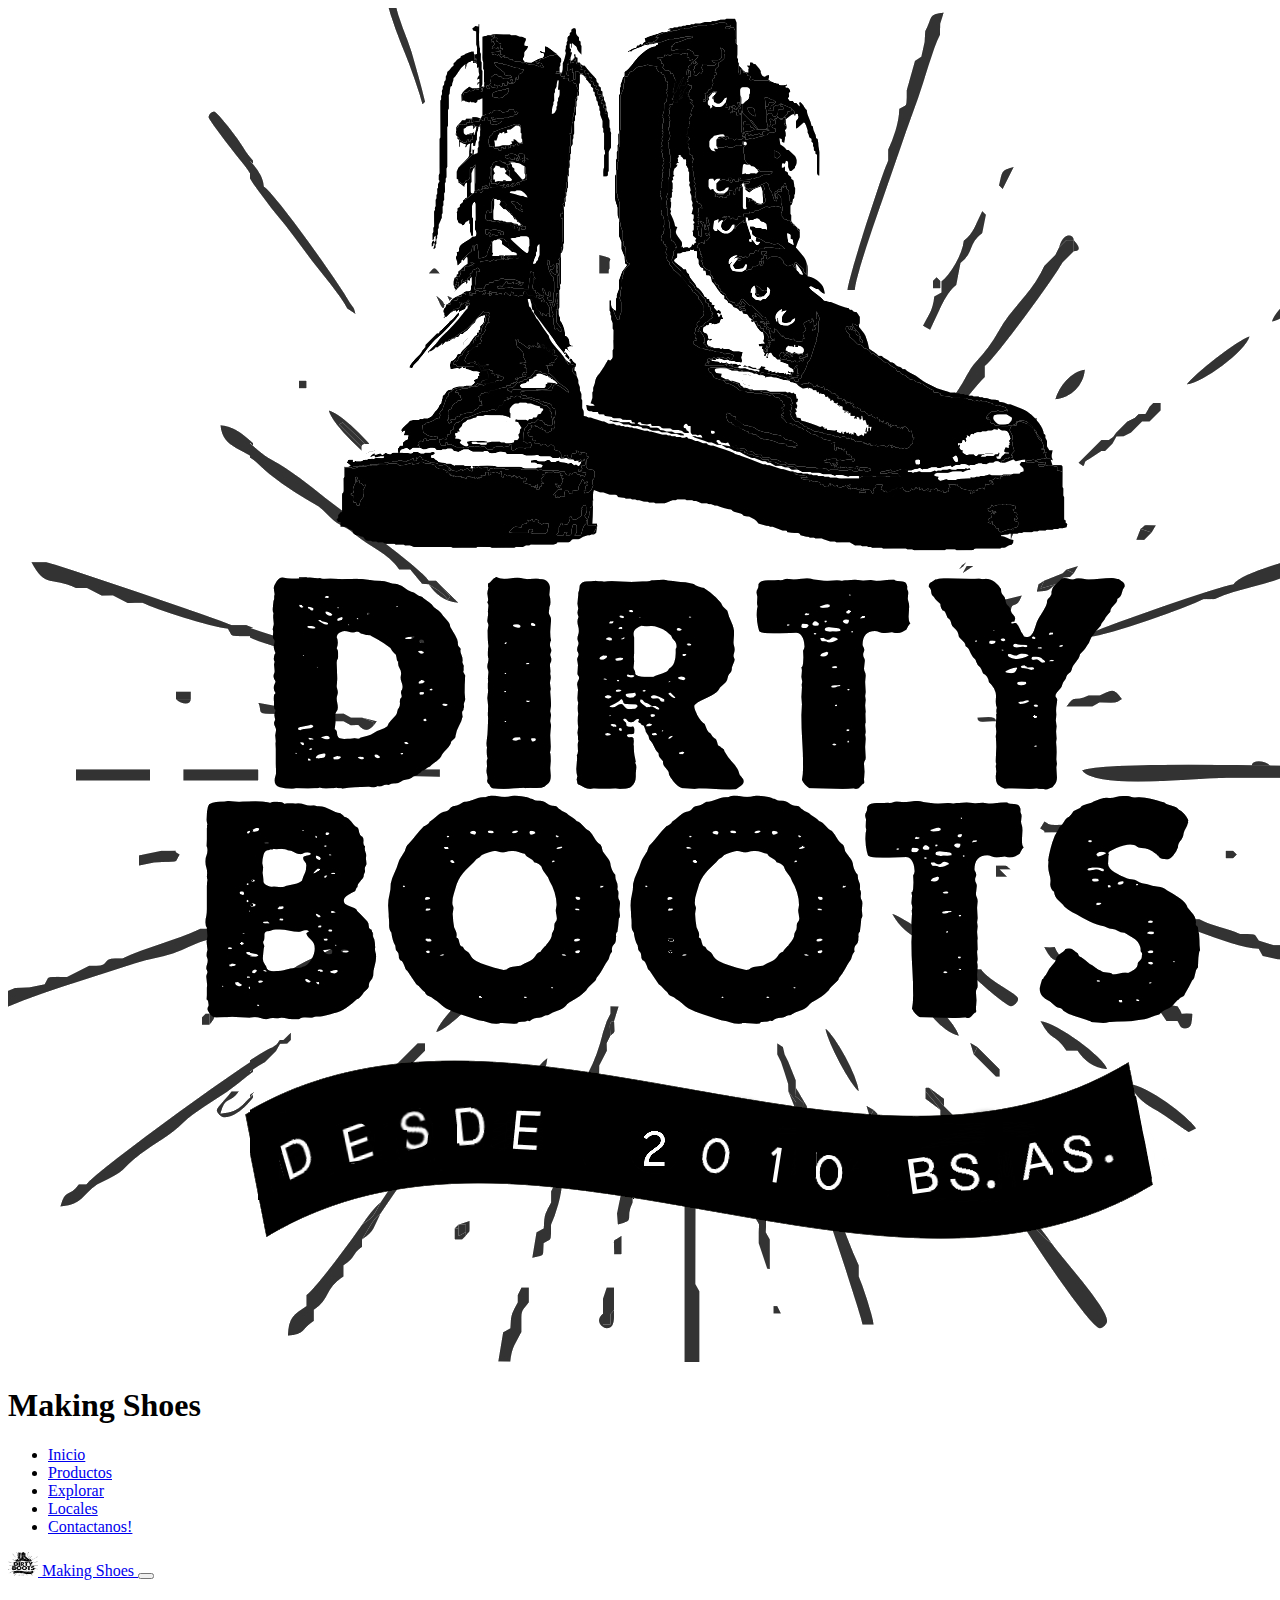
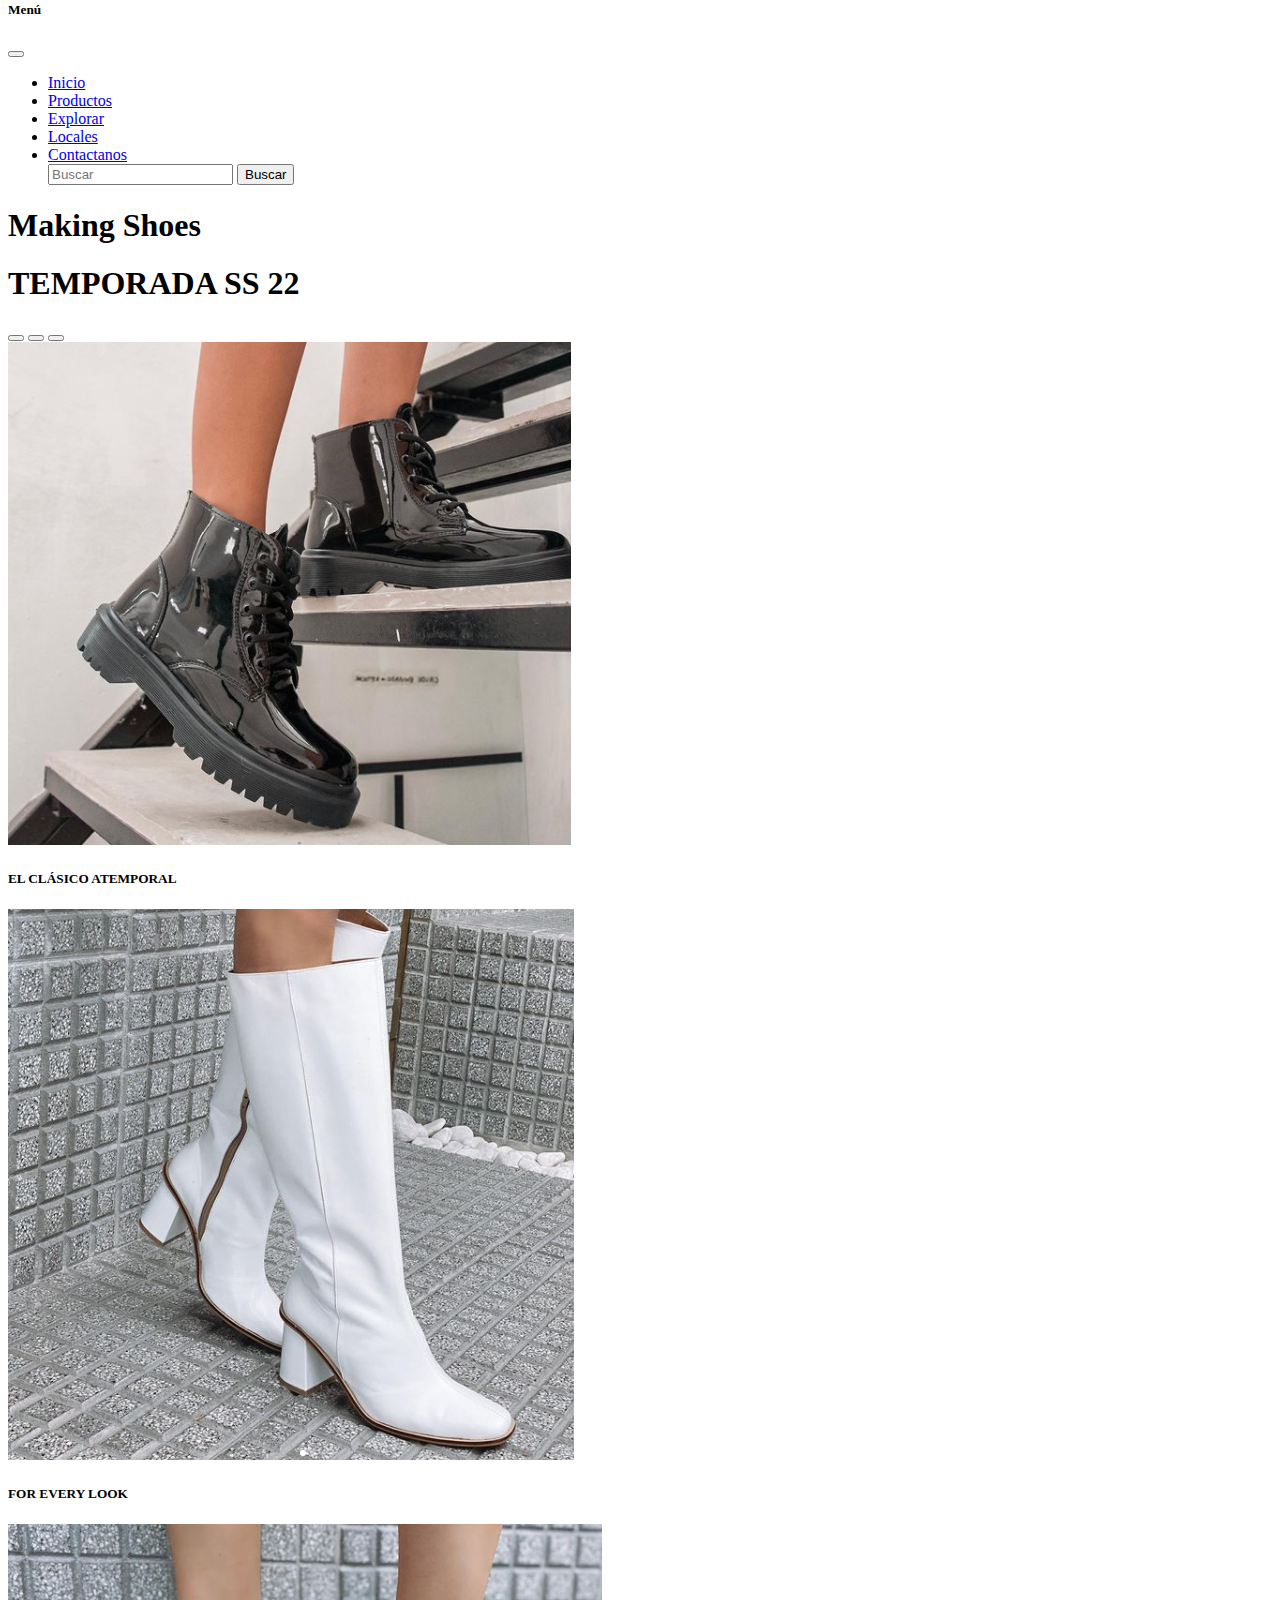
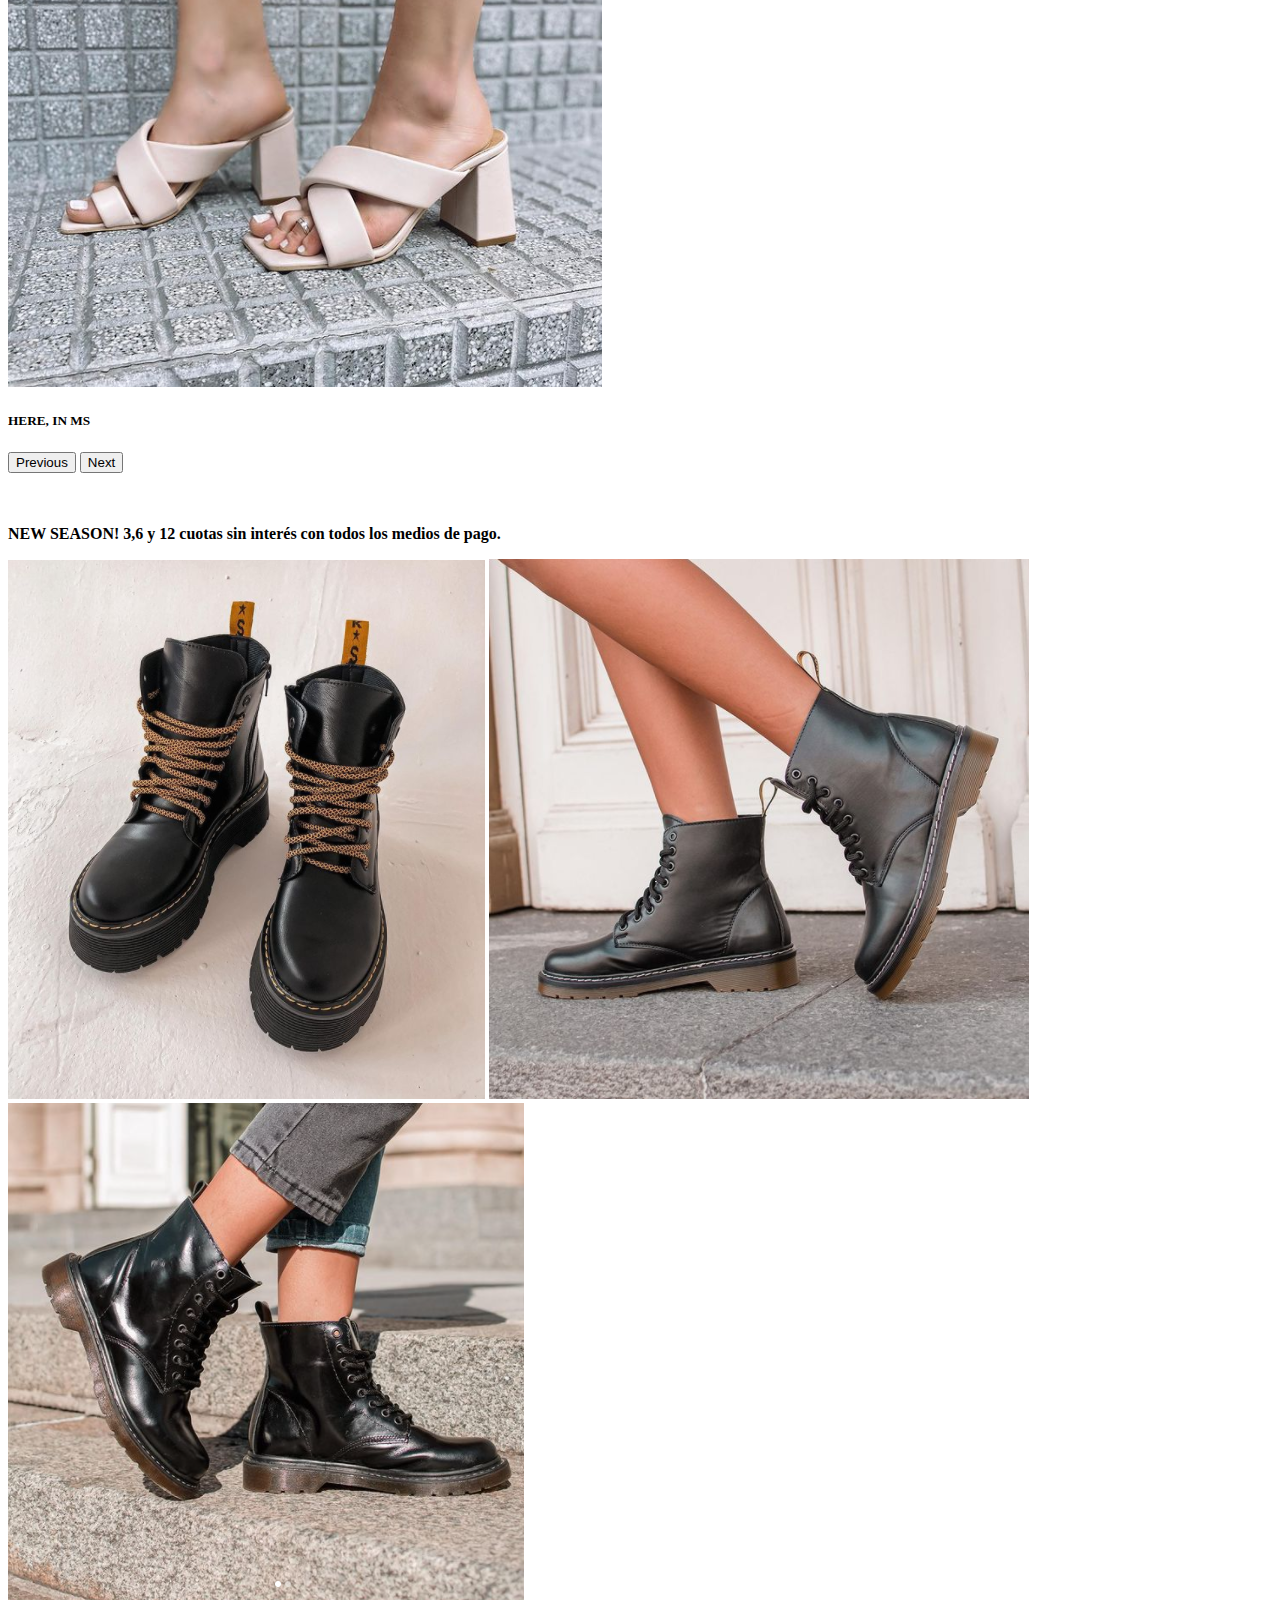
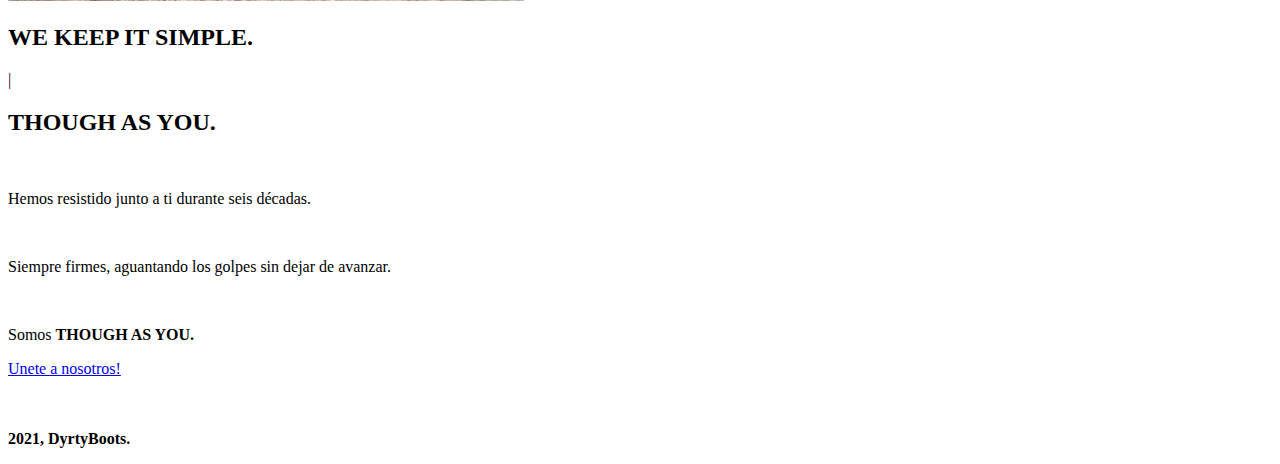
==== index.html @ 7b65b9a7 "linkeo correctamente las paginas" ====
<!DOCTYPE html>
<html lang="en">
<head>
    <meta charset="UTF-8">
    <meta http-equiv="X-UA-Compatible" content="IE=edge">
    <meta name="viewport" content="width=device-width, initial-scale=1.0">
    <title>Dirty Boots | INICIO</title>
    <link rel="stylesheet" href="./CSS/mediaquerie2.css">
    <link rel="stylesheet" href="css/style.css">
    <link rel="stylesheet" href="CSS/mediaquerie.css">
    <link rel="stylesheet" href="/CSS/keyframe.css">
    <link rel="preconnect" href="https://fonts.googleapis.com">
    <link rel="preconnect" href="https://fonts.gstatic.com" crossorigin>    
    <link href="https://fonts.googleapis.com/css2?family=Bebas+Neue&display=swap" rel="stylesheet">
    <link href="https://fonts.googleapis.com/css2?family=Bebas+Neue&family=Besley:wght@500&display=swap" rel="stylesheet">
    <link rel="stylesheet" href="https://cdnjs.cloudflare.com/ajax/libs/animate.css/4.1.1/animate.min.css"/>
    <link href="https://cdn.jsdelivr.net/npm/bootstrap@5.1.1/dist/css/bootstrap.min.css" rel="stylesheet" integrity="sha384-F3w7mX95PdgyTmZZMECAngseQB83DfGTowi0iMjiWaeVhAn4FJkqJByhZMI3AhiU" crossorigin="anonymous">
</head>


<body>
    <div class="flexContainer">
        <header class="header">
            <div class="menuDesaparecer">
                <div>
                    <img src="./multimedia/logodirtyboots.png" alt="LOGO" id="logo">
                </div>
            
                <div class="subtitulo__verticalMain">
                    <h1>Making Shoes</h1>
                </div>   
            </div>   
            
            <nav id="menu"> <!-- MENU DESKTOP -->
                    <ul>
                        <li><a href="./index.html">Inicio</a></li>
                        <li><a href="./paginas/productos.html">Productos</a></li>
                        <li><a href="./paginas/explorar.html">Explorar</a></li>
                        <li><a href="./paginas/locales.html">Locales</a></li>
                        <li><a href="./paginas/contactanos.html">Contactanos!</a></li>
                    </ul>
            </nav>
            <!-- NAVBAR BS MENU RESPONSIVE -->
            <div class="menu-responsive">
            <nav class="navbar navbar-light bg-light fixed-top">
                <div class="container-fluid">
                    <a class="navbar-brand" href="#">
                        <img src="/multimedia/logodirtyboots.png" alt="logodirtyboots" width="30" height="24" class="d-inline-block align-text-top">
                        Making Shoes
                      </a>
                  <button class="navbar-toggler" type="button" data-bs-toggle="offcanvas" data-bs-target="#offcanvasNavbar" aria-controls="offcanvasNavbar">
                    <span class="navbar-toggler-icon"></span>
                  </button>
                  <div class="offcanvas offcanvas-end" tabindex="-1" id="offcanvasNavbar" aria-labelledby="offcanvasNavbarLabel">
                    
                    <div class="offcanvas-header">
                        
                      <h5 class="offcanvas-title" id="offcanvasNavbarLabel">Menú</h5>
                      <button type="button" class="btn-close text-reset" data-bs-dismiss="offcanvas" aria-label="Close"></button>
                    </div>
                    
                    <div class="offcanvas-body">
                      <ul class="navbar-nav justify-content-end flex-grow-1 pe-3">
                        <li class="nav-item">
                          <a class="nav-link active" aria-current="page" href="index.html">Inicio</a>
                        </li>
                        <li class="nav-item">
                          <a class="nav-link" href="./paginas/productos.html">Productos</a>
                        </li>
                        <li class="nav-item">
                            <a class="nav-link" href="./paginas/explorar.html">Explorar</a>
                        </li>
                        <li class="nav-item">
                            <a class="nav-link" href="./paginas/locales.html">Locales</a>
                        </li>
                        <li class="nav-item">
                            <a class="nav-link" href="./paginas/contactanos.html">Contactanos</a>
                        </li>
                      <form class="d-flex">
                        <input class="form-control me-2" type="Buscar" placeholder="Buscar" aria-label="Buscar">
                        <button class="btn btn-outline-success" type="submit">Buscar</button>
                      </form>
                    </div>
                  </div>
                </div>
              </nav>
              </div>
        </header>
    </div>
    
    <div class="subtitulo">
        <h1>Making Shoes</h1>
    </div>
    
    <main class="subtitulo2">
        <div>
            <section>
                <h1>TEMPORADA SS 22</h1>
            </section>
        </div>
    </main>
    
    <!-- CARROUSEL WITH CONTROLS BS C/ JS -->
    <div id="carouselExampleCaptions" class="carousel slide" data-bs-ride="carousel">
      <div class="carousel-indicators"> <!-- Carousel indicators -->
        <button type="button" data-bs-target="#carouselExampleCaptions" data-bs-slide-to="0" class="active" aria-current="true" aria-label="Slide 1"></button>
        <button type="button" data-bs-target="#carouselExampleCaptions" data-bs-slide-to="1" aria-label="Slide 2"></button>
        <button type="button" data-bs-target="#carouselExampleCaptions" data-bs-slide-to="2" aria-label="Slide 3"></button>
      </div>
      <div class="carousel-inner"> <!-- carousel content -->
        <div class="carousel-item active">
          <img src="./multimedia/borcegoscharol.png" class="d-block w-100" alt="borcegoscharol">
          <div class="carousel-caption d-none d-md-block">
            <h5>EL CLÁSICO ATEMPORAL</h5>
          </div>
        </div>
        <div class="carousel-item">
          <img src="./multimedia/botasblancas.png" class="d-block w-100" alt="botasblancas">
          <div class="carousel-caption d-none d-md-block">
            <h5>FOR EVERY LOOK</h5>
          </div>
        </div>
        <div class="carousel-item">
          <img src="./multimedia/calzadobeige.png" class="d-block w-100" alt="calzadobeige">
          <div class="carousel-caption d-none d-md-block">
            <h5>HERE, IN MS</h5>
          </div>
        </div>
      </div>
      <button class="carousel-control-prev" type="button" data-bs-target="#carouselExampleCaptions" data-bs-slide="prev">
        <span class="carousel-control-prev-icon" aria-hidden="true"></span>
        <span class="visually-hidden">Previous</span>
      </button>
      <button class="carousel-control-next" type="button" data-bs-target="#carouselExampleCaptions" data-bs-slide="next">
        <span class="carousel-control-next-icon" aria-hidden="true"></span>
        <span class="visually-hidden">Next</span>
      </button>
    </div>

    <br>
 
    <br>

    <!-- NEX SEASON TEXT -->
    <section class="textSeason">
        <p><strong>NEW SEASON! 3,6 y 12 cuotas sin interés con todos los medios de pago.</strong></p>
    </section>

    <div class="container">
        <div class="row">
        <img class="col-xs-2 col-md-2" src="./multimedia/borcegosaltos.png" alt="borcegosaltos">
        <img class="col-xs-2 col-md-2" src="./multimedia/borcegosbajos.png" alt="borcegosbajos">
        <img class="col-xs-2 col-md-2" src="./multimedia/bajosbrillosos.png" alt="borcegosbrillosos">
        </div>
    </div>

    <div>
        <h2 class="text-area__tittle">WE KEEP IT SIMPLE.</h2>|
    </div>
    
    <div class="text-area__text">
        <h2>THOUGH AS YOU.</h2>
        <br>
        <p class="text">Hemos resistido junto a ti durante seis décadas.</p>
        <br>
        <p class="text">Siempre firmes, aguantando los golpes sin dejar de avanzar.</p>
        <br>
        <p class="text">Somos <strong>THOUGH AS YOU.</strong></p>
    </div>
<!-- bootstrap class -->
    <div class="buttonContact">
        <a class="link-secondary" href="./paginas/contactanos.html">Unete a nosotros!</a>
    </div>
    <br>    
    <br>
    <footer>
        <p><strong>2021, DyrtyBoots.</strong></p>
    </footer>

    <script src="https://cdn.jsdelivr.net/npm/bootstrap@5.1.1/dist/js/bootstrap.bundle.min.js" integrity="sha384-/bQdsTh/da6pkI1MST/rWKFNjaCP5gBSY4sEBT38Q/9RBh9AH40zEOg7Hlq2THRZ" crossorigin="anonymous"></script>
</body>
</html>
---- CSS/mediaquerie.css ----
@media screen and (min-width:50px) and (max-width:760px){
    /* index.html */
    *{
        margin: 0;
        padding: 0;
        box-sizing: border-box;
    }
    #menu{ /* menu horizontal oculto */
        display: none;
    }
    .logo2{ 
        display: none;
    }

    .menuDesaparecer{
        display: none;
    }

    .subtitulo{
        display: none;
    }

    #logo{
        display: none;
    }

    .header{
        height: auto;
    }

    div section h1{ /* temporada ss22 */
        display: none;
    }
    .textSeason{
        font-size: small;
        display: flex;
        flex-direction: row;
        flex-wrap: nowrap;
        flex-basis: 999;
        flex-grow: 1;
    }
    
    .textSeason p strong{
        display: flex;
        align-items: center;
        flex-wrap: nowrap;
        flex-basis: 0;
        flex-grow: 999;
        position: relative;
    }
    
    .row img{
        width: 8em;
        display: flex;
        flex-wrap: nowrap;
        flex-direction: row;
        justify-content: center;
        flex-basis: 0;
        flex-grow: 999;
    }

    .menu-responsive{
        display: flex;
    }

    .text{
        font-size: large;
    }
    .buttonContact{
        animation-name: fadeInLeftBig;
        animation-duration: 0.5s;
        animation-iteration-count: 1;
    }
    .buttonContact a{
        font-size: large;
    }
    footer p strong{
        font-size: small;
    }
    /* productos.html */
    .img1{
        width: 150px;
    }
    .img2{
        width: 150px;
    }
    .img3{
        width: 150px;
    }
    .imgBotas{
        width: 150px;
    }
    .imgZapatos{
        width: 150px;
    }
    .grid-container h2{
        font-size: small;
    }
    .subtituloCatalogue{
        font-size: small;
        /* margin-top: 10px; */
        padding: 0px 5px;
        background-color: yellow;
        position: relative;
        float: inline-end;
        animation-name: fadeInLeftBig;
        animation-duration: 0.5s;
        animation-iteration-count: 1;
    }
    .catalogue{
        margin-top: 10%;
    }
    .catalogueContain{
        font-size: medium;
        padding: 10px;
    }
    .catalogueContain:focus{
        background-color: rgba(114, 114, 4, 0.61);
    }
    .grid-container{
        height: 200px;
    }
    /* explorar.html */
    .subtitle{
        font-size: small;
        padding-left: 5px;
        position: relative;
        float: inline-start;
        animation-name: fadeInLeftBig;
        animation-duration: 0.5s;
        animation-iteration-count: 1;
    }
    .text-area{
        margin-top: 20%;
    }
    .explorarContent{
        font-size: medium;
    }
    section h3{
        font-size: small;
    }
    .textFinal{
        font-size: medium;
    }
    /* locales.html */
    .locales{
        font-size: large;
        margin: 20px 0px;
        margin-top: 10px;
        margin-bottom: 30px;
        animation-name: fadeInLeftBig;
        animation-duration: 0.5s;
        animation-iteration-count: 1;
    }
    .locales p{
        margin-right: 74%;
        margin-top: 2%;
    }
    .flexContainer .flexContainer__locales{
        display: flex;
        flex-direction: column;
        flex-wrap: wrap;
        justify-content: flex-start;
    }
    iframe{
        width: 250px;
        height: 250px;
        border: 2px solid black;
    }
    .localAlcorta p{
        font-size: medium;
        border: 2px solid black;
    }
    .localPalermo p{
        font-size: medium;
        border: 2px solid black;
    }
    .iframePalermo{
        border: 2px solid black;
    }
    /* contactanos.html */
    .containForm{
        width: auto;
        animation-name: fadeInLeftBig;
        animation-duration: 0.5s;
        animation-iteration-count: 1;
    }
    .tittleForm{ /* suscribite */
        font-size: medium;
        position: relative;
        float: center;
    }
    .contentForm{
        font-size: small;
    }
    .notificacionesDescuentos{
        font-size: small;
    }
    .buttonPress{
        font-size: small;
    }
    #textarea{
        font-size: small;
    }
}
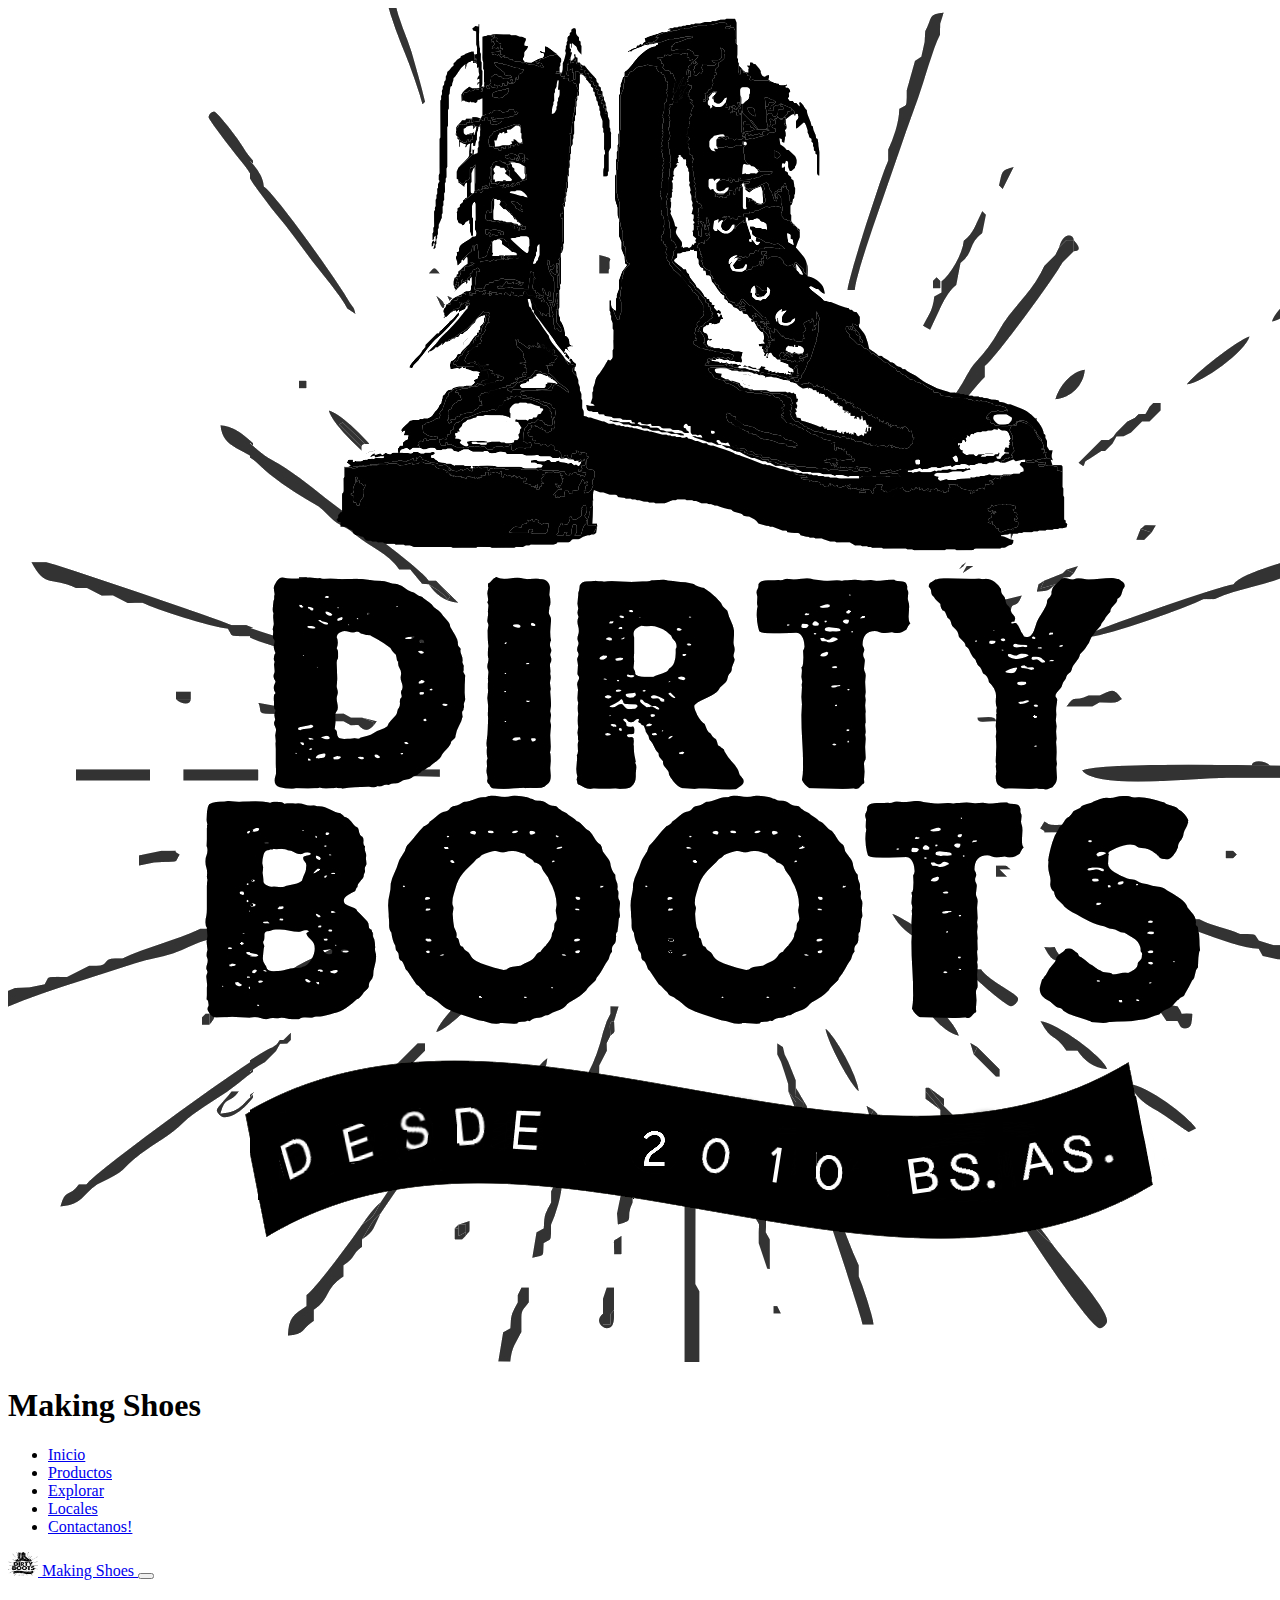
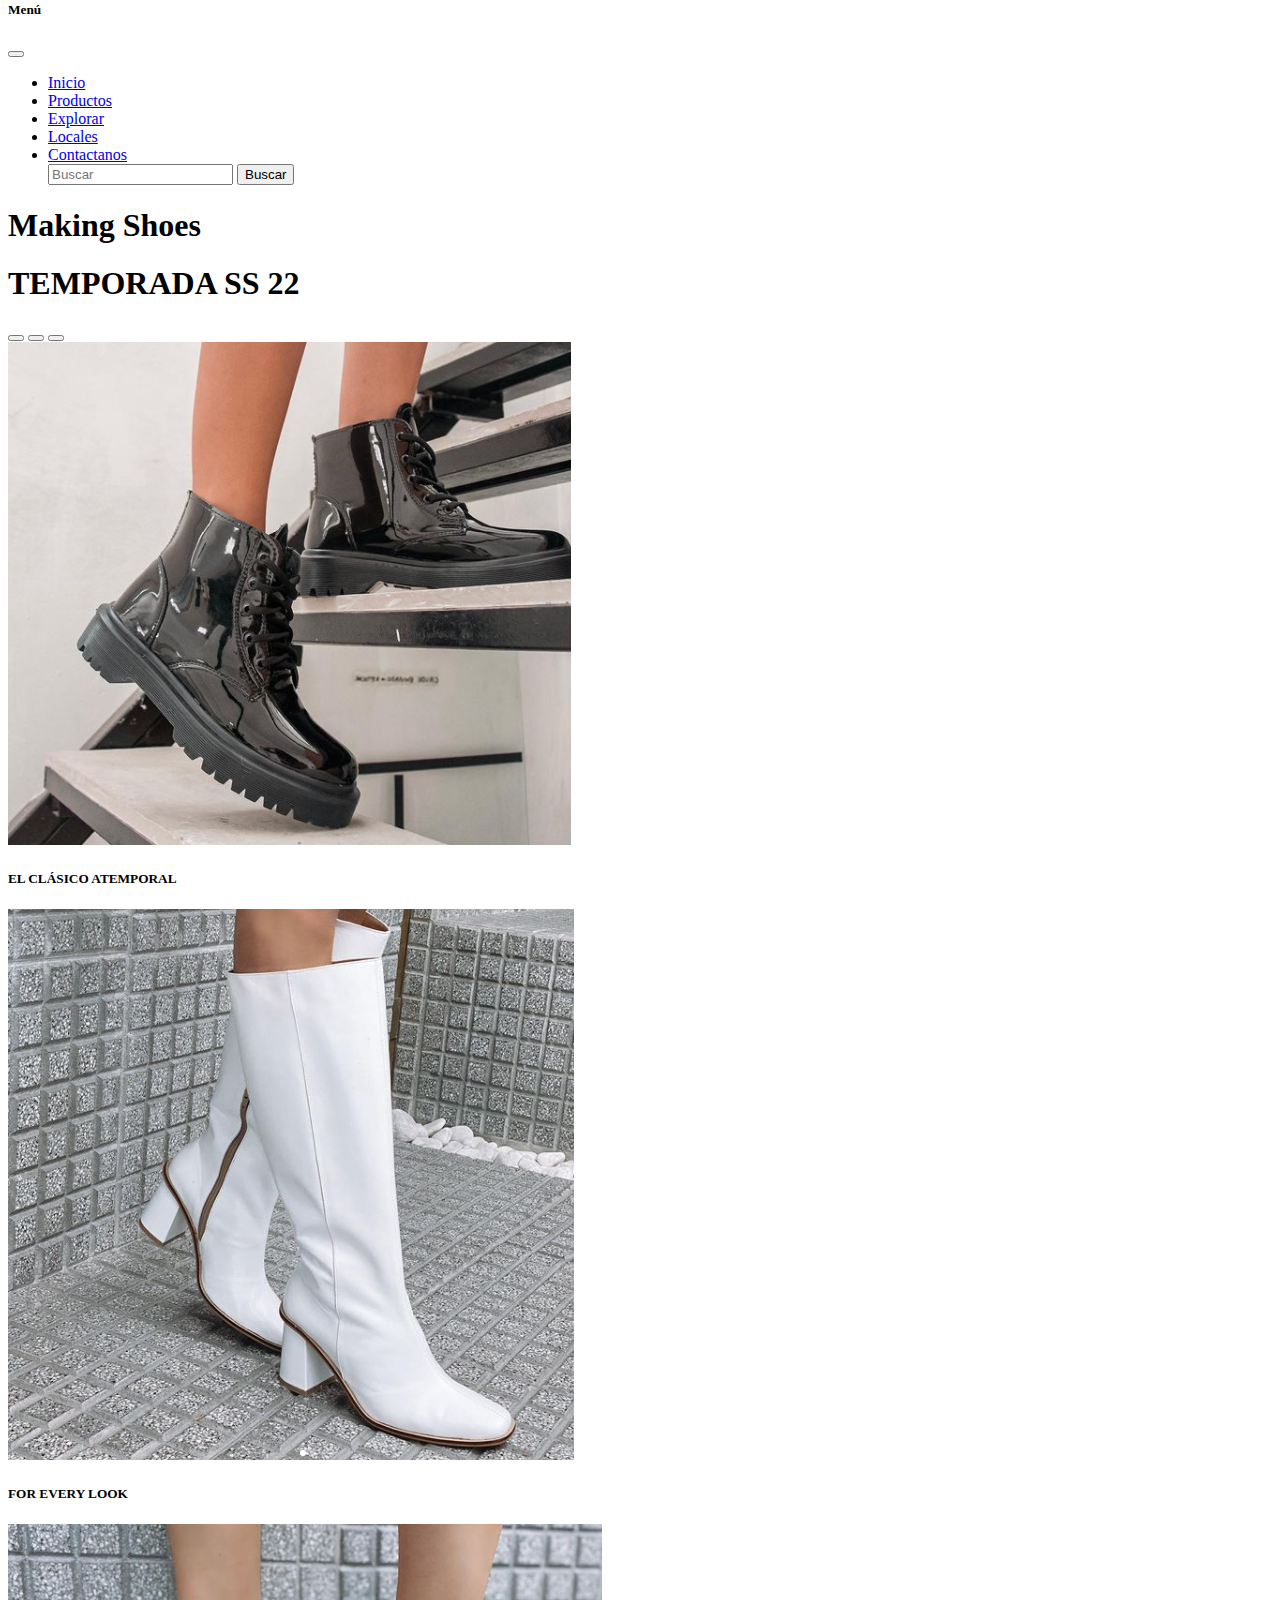
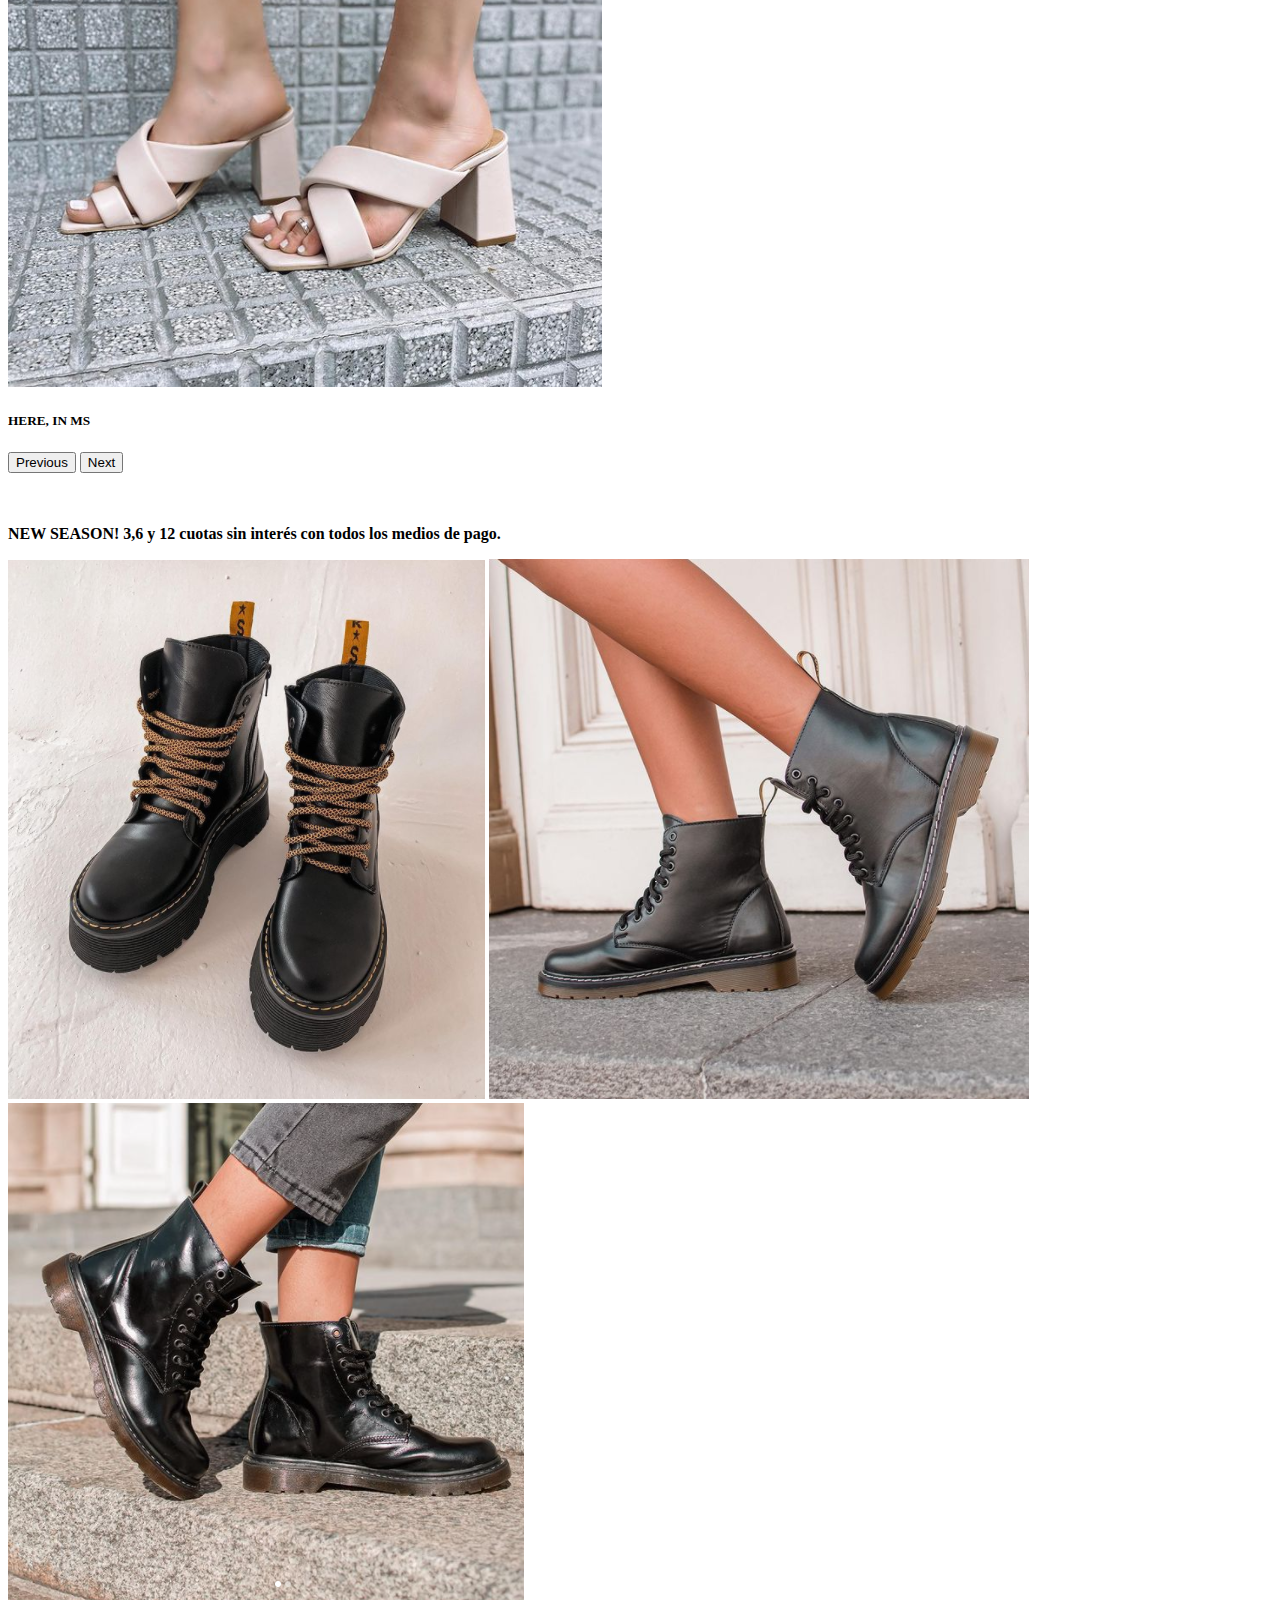
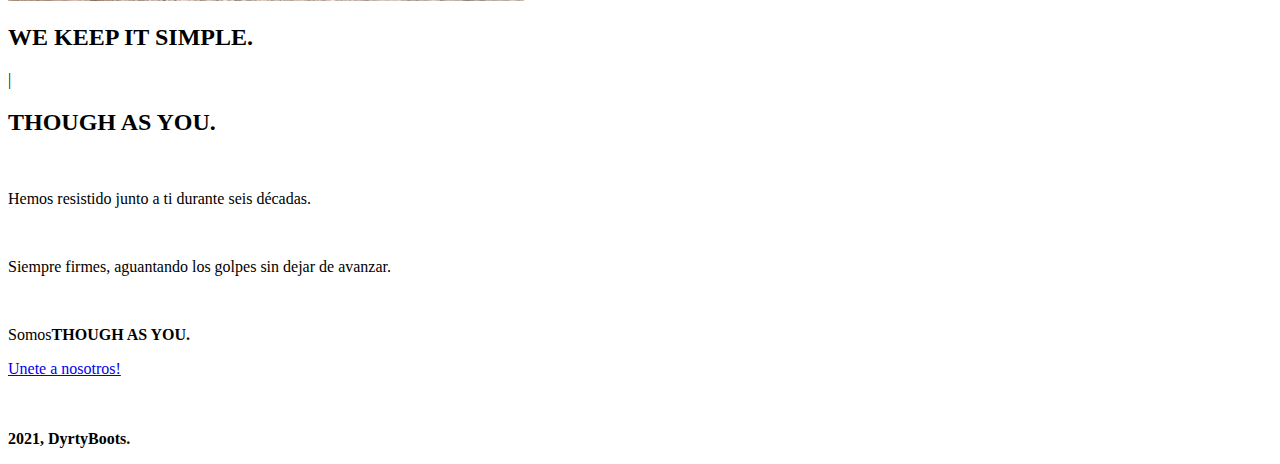
==== commit 7fe0a338: "nuevo partial de sass _subtitulos.scss" ====
--- a/index.html
+++ b/index.html
@@ -17,11 +17,13 @@
     <link href="https://cdn.jsdelivr.net/npm/bootstrap@5.1.1/dist/css/bootstrap.min.css" rel="stylesheet" integrity="sha384-F3w7mX95PdgyTmZZMECAngseQB83DfGTowi0iMjiWaeVhAn4FJkqJByhZMI3AhiU" crossorigin="anonymous">
 </head>
 
+<!-- BODY -->
 
 <body>
     <div class="flexContainer">
         <header class="header">
-            <div class="menuDesaparecer">
+            
+            <div class="menuDesaparecer"> <!-- Esta class solo la uso en mediaquerie -->
                 <div>
                     <img src="./multimedia/logodirtyboots.png" alt="LOGO" id="logo">
                 </div>
@@ -30,6 +32,7 @@
                     <h1>Making Shoes</h1>
                 </div>   
             </div>   
+            
             
             <nav id="menu"> <!-- MENU DESKTOP -->
                     <ul>
@@ -88,85 +91,110 @@
         </header>
     </div>
     
-    <div class="subtitulo">
-        <h1>Making Shoes</h1>
-    </div>
+
+    <!-- SUBTITULOS -->
+   <div class="subtitulo"> 
+      <div class="subtitulo__principal">
+          <h1>Making Shoes</h1>
+      </div>
+      
+      <main class="subtitulo__secundario">
+          <div>
+              <section>
+                  <h1>TEMPORADA SS 22</h1>
+              </section>
+          </div>
+      </main>
+  </div>
+  <!-- FIN SUBTITULOS -->
     
-    <main class="subtitulo2">
-        <div>
-            <section>
-                <h1>TEMPORADA SS 22</h1>
-            </section>
-        </div>
-    </main>
-    
+
+
     <!-- CARROUSEL WITH CONTROLS BS C/ JS -->
-    <div id="carouselExampleCaptions" class="carousel slide" data-bs-ride="carousel">
-      <div class="carousel-indicators"> <!-- Carousel indicators -->
-        <button type="button" data-bs-target="#carouselExampleCaptions" data-bs-slide-to="0" class="active" aria-current="true" aria-label="Slide 1"></button>
-        <button type="button" data-bs-target="#carouselExampleCaptions" data-bs-slide-to="1" aria-label="Slide 2"></button>
-        <button type="button" data-bs-target="#carouselExampleCaptions" data-bs-slide-to="2" aria-label="Slide 3"></button>
+      <div class="carrouselContainer">
+
+            <div id="carouselExampleCaptions" class="carousel slide" data-bs-ride="carousel">
+              <div class="carousel-indicators"> <!-- Carousel indicators -->
+                <button type="button" data-bs-target="#carouselExampleCaptions" data-bs-slide-to="0" class="active" aria-current="true" aria-label="Slide 1"></button>
+                <button type="button" data-bs-target="#carouselExampleCaptions" data-bs-slide-to="1" aria-label="Slide 2"></button>
+                <button type="button" data-bs-target="#carouselExampleCaptions" data-bs-slide-to="2" aria-label="Slide 3"></button>
+              </div>
+              <div class="carousel-inner"> <!-- carousel content -->
+                <div class="carousel-item active">
+                  <img src="./multimedia/borcegoscharol.png" class="d-block w-100" alt="borcegoscharol">
+                  <div class="carousel-caption d-none d-md-block">
+                    <h5>EL CLÁSICO ATEMPORAL</h5>
+                  </div>
+                </div>
+                <div class="carousel-item">
+                  <img src="./multimedia/botasblancas.png" class="d-block w-100" alt="botasblancas">
+                  <div class="carousel-caption d-none d-md-block">
+                    <h5>FOR EVERY LOOK</h5>
+                  </div>
+                </div>
+                <div class="carousel-item">
+                  <img src="./multimedia/calzadobeige.png" class="d-block w-100" alt="calzadobeige">
+                  <div class="carousel-caption d-none d-md-block">
+                    <h5>HERE, IN MS</h5>
+                  </div>
+                </div>
+              </div>
+              <button class="carousel-control-prev" type="button" data-bs-target="#carouselExampleCaptions" data-bs-slide="prev">
+                <span class="carousel-control-prev-icon" aria-hidden="true"></span>
+                <span class="visually-hidden">Previous</span>
+              </button>
+              <button class="carousel-control-next" type="button" data-bs-target="#carouselExampleCaptions" data-bs-slide="next">
+                <span class="carousel-control-next-icon" aria-hidden="true"></span>
+                <span class="visually-hidden">Next</span>
+              </button>
+            </div>
+
       </div>
-      <div class="carousel-inner"> <!-- carousel content -->
-        <div class="carousel-item active">
-          <img src="./multimedia/borcegoscharol.png" class="d-block w-100" alt="borcegoscharol">
-          <div class="carousel-caption d-none d-md-block">
-            <h5>EL CLÁSICO ATEMPORAL</h5>
-          </div>
-        </div>
-        <div class="carousel-item">
-          <img src="./multimedia/botasblancas.png" class="d-block w-100" alt="botasblancas">
-          <div class="carousel-caption d-none d-md-block">
-            <h5>FOR EVERY LOOK</h5>
-          </div>
-        </div>
-        <div class="carousel-item">
-          <img src="./multimedia/calzadobeige.png" class="d-block w-100" alt="calzadobeige">
-          <div class="carousel-caption d-none d-md-block">
-            <h5>HERE, IN MS</h5>
-          </div>
-        </div>
-      </div>
-      <button class="carousel-control-prev" type="button" data-bs-target="#carouselExampleCaptions" data-bs-slide="prev">
-        <span class="carousel-control-prev-icon" aria-hidden="true"></span>
-        <span class="visually-hidden">Previous</span>
-      </button>
-      <button class="carousel-control-next" type="button" data-bs-target="#carouselExampleCaptions" data-bs-slide="next">
-        <span class="carousel-control-next-icon" aria-hidden="true"></span>
-        <span class="visually-hidden">Next</span>
-      </button>
-    </div>
+
+      <!-- FIN CARROUSEL BOOTSTRAP -->
+
+
 
     <br>
  
     <br>
 
     <!-- NEX SEASON TEXT -->
-    <section class="textSeason">
-        <p><strong>NEW SEASON! 3,6 y 12 cuotas sin interés con todos los medios de pago.</strong></p>
-    </section>
-
-    <div class="container">
-        <div class="row">
-        <img class="col-xs-2 col-md-2" src="./multimedia/borcegosaltos.png" alt="borcegosaltos">
-        <img class="col-xs-2 col-md-2" src="./multimedia/borcegosbajos.png" alt="borcegosbajos">
-        <img class="col-xs-2 col-md-2" src="./multimedia/bajosbrillosos.png" alt="borcegosbrillosos">
+    <div class="newSeason">
+        <section class="newSeason newSeason__textSeason">
+            <p><strong>NEW SEASON! 3,6 y 12 cuotas sin interés con todos los medios de pago.</strong></p>
+        </section>
+
+        <div class="newSeason newSeason__container">
+            <div class="row">
+            <img class="col-xs-2 col-md-2" src="./multimedia/borcegosaltos.png" alt="borcegosaltos">
+            <img class="col-xs-2 col-md-2" src="./multimedia/borcegosbajos.png" alt="borcegosbajos">
+            <img class="col-xs-2 col-md-2" src="./multimedia/bajosbrillosos.png" alt="borcegosbrillosos">
+            </div>
         </div>
     </div>
-
-    <div>
-        <h2 class="text-area__tittle">WE KEEP IT SIMPLE.</h2>|
-    </div>
-    
-    <div class="text-area__text">
-        <h2>THOUGH AS YOU.</h2>
-        <br>
-        <p class="text">Hemos resistido junto a ti durante seis décadas.</p>
-        <br>
-        <p class="text">Siempre firmes, aguantando los golpes sin dejar de avanzar.</p>
-        <br>
-        <p class="text">Somos <strong>THOUGH AS YOU.</strong></p>
-    </div>
+    <!-- FIN NEW SEASON -->
+
+
+    <!-- FOOTER CUADRO AMARILLO -->
+    <div class="footerDialogue">
+        <div>
+            <h2 class="text-area__tittle">WE KEEP IT SIMPLE.</h2>|
+        </div>
+        
+        <div class="text-area__text">
+            <h2>THOUGH AS YOU.</h2>
+            <br>
+            <p class="text">Hemos resistido junto a ti durante seis décadas.</p>
+            <br>
+            <p class="text">Siempre firmes, aguantando los golpes sin dejar de avanzar.</p>
+            <br>
+            <p class="text">Somos<strong>THOUGH AS YOU.</strong></p>
+        </div>
+    </div> 
+    <!-- FIN CUADRO AMARILLO -->
+
+
 <!-- bootstrap class -->
     <div class="buttonContact">
         <a class="link-secondary" href="./paginas/contactanos.html">Unete a nosotros!</a>
@@ -177,6 +205,7 @@
         <p><strong>2021, DyrtyBoots.</strong></p>
     </footer>
 
+
     <script src="https://cdn.jsdelivr.net/npm/bootstrap@5.1.1/dist/js/bootstrap.bundle.min.js" integrity="sha384-/bQdsTh/da6pkI1MST/rWKFNjaCP5gBSY4sEBT38Q/9RBh9AH40zEOg7Hlq2THRZ" crossorigin="anonymous"></script>
 </body>
 </html>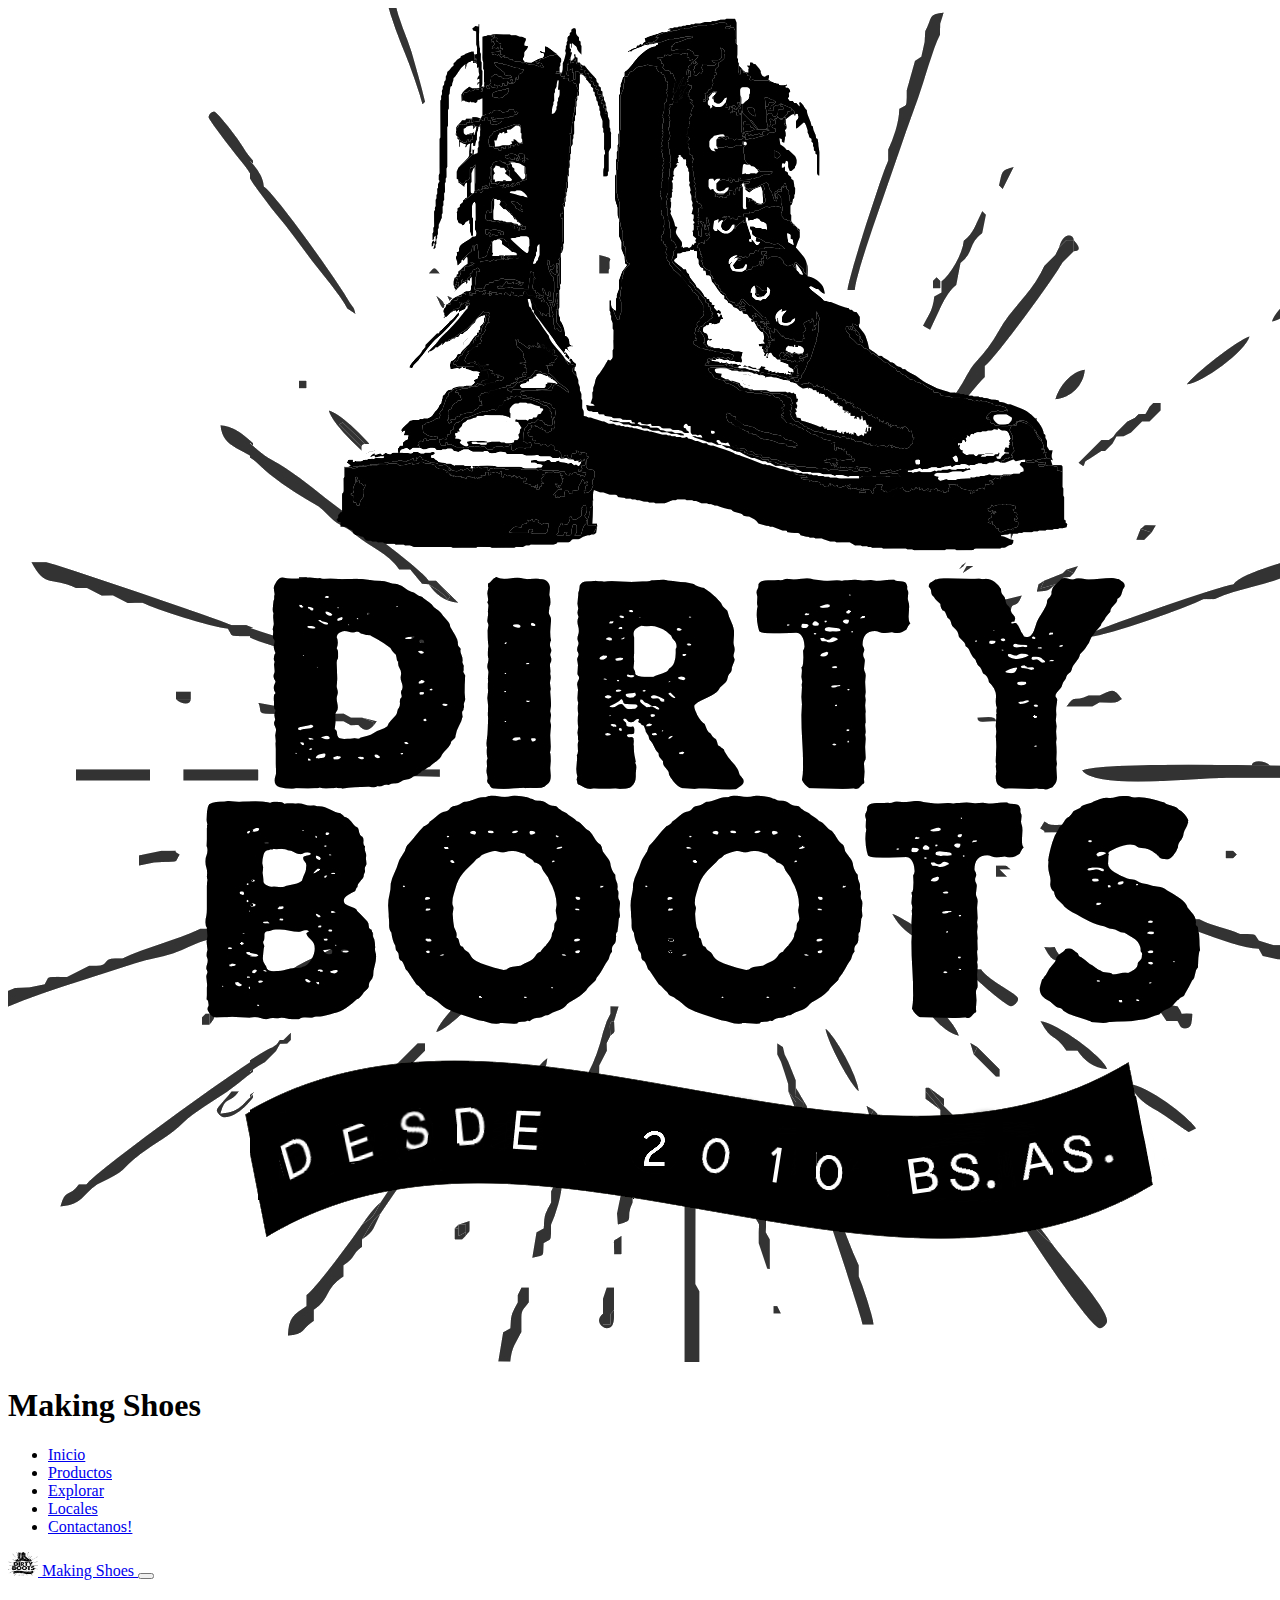
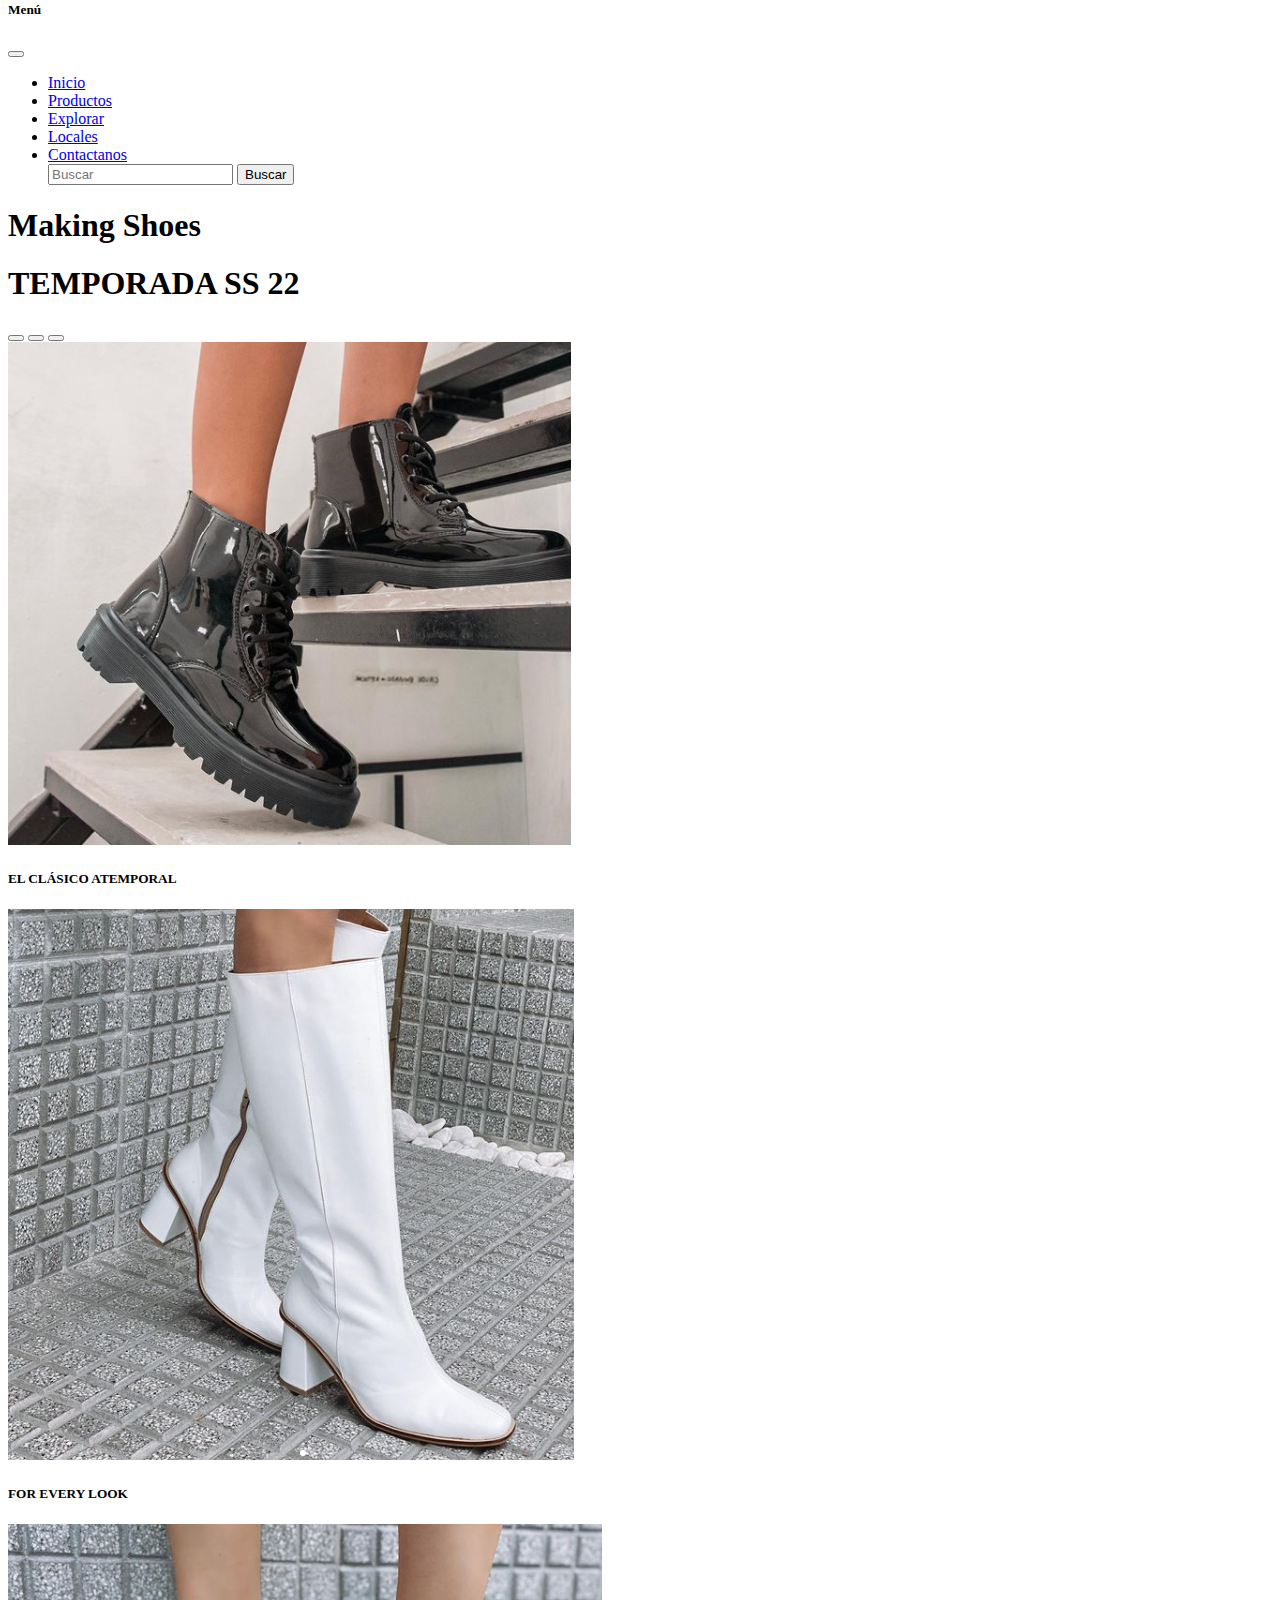
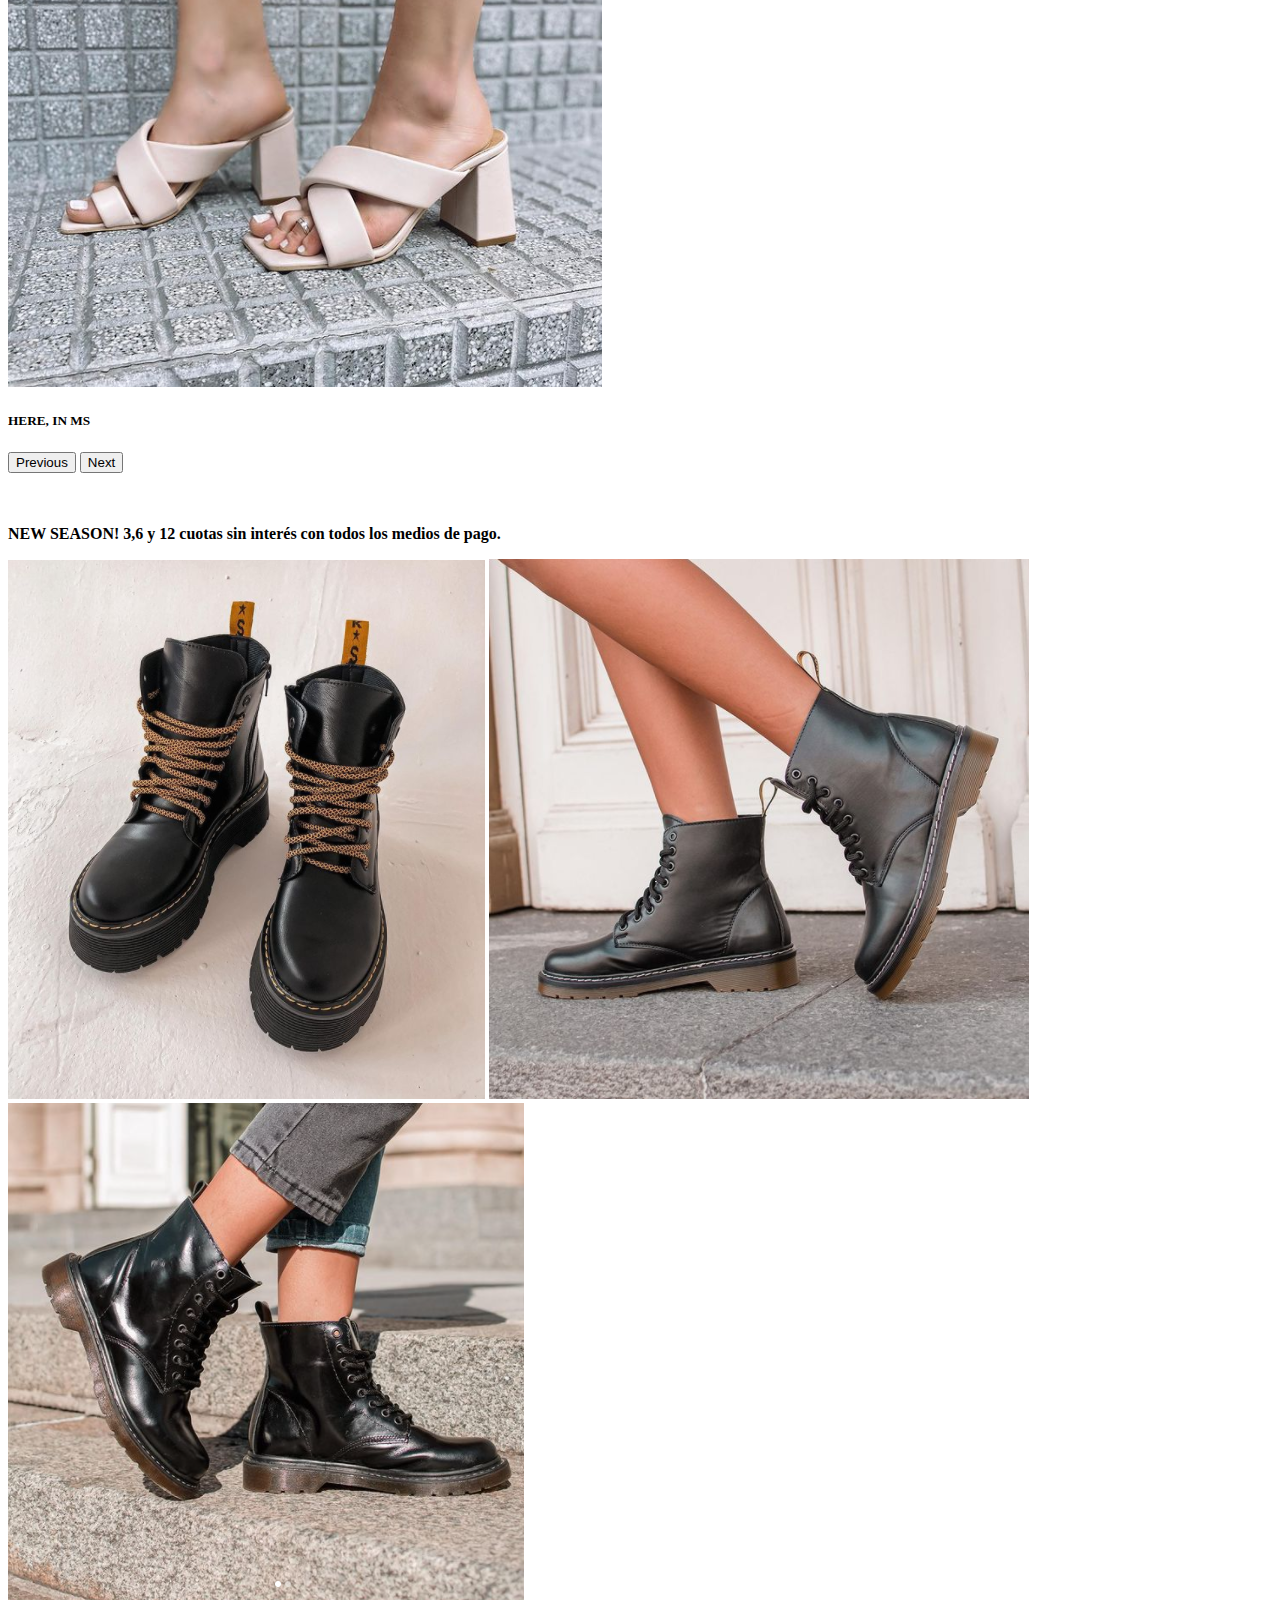
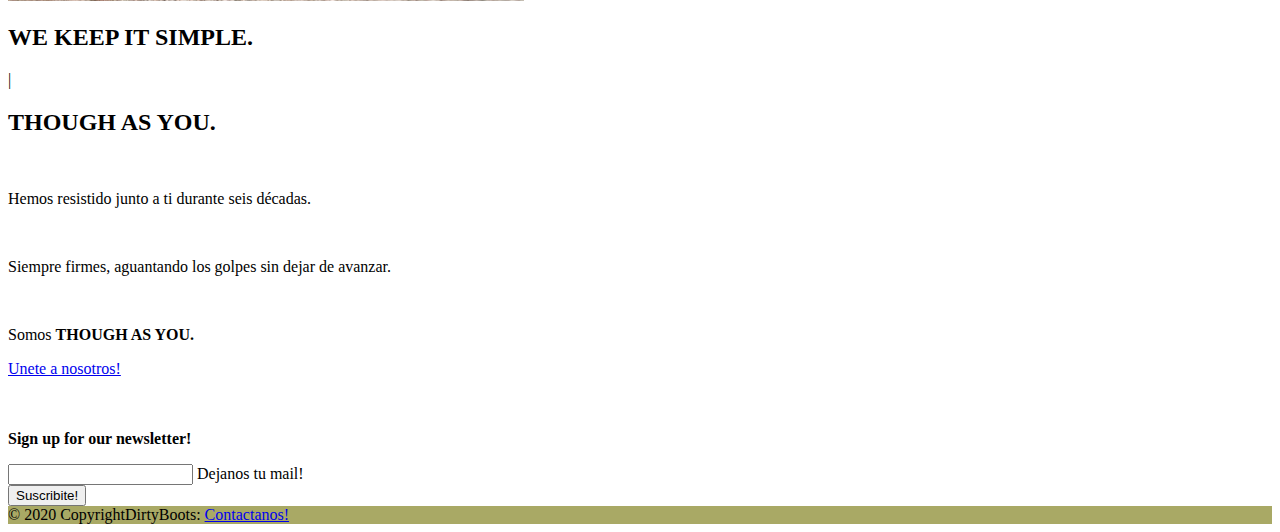
==== commit a72fc430: "agregue SASS completamente solo a Index" ====
--- a/index.html
+++ b/index.html
@@ -33,6 +33,8 @@
                 </div>   
             </div>   
             
+
+
             
             <nav id="menu"> <!-- MENU DESKTOP -->
                     <ul>
@@ -161,11 +163,11 @@
 
     <!-- NEX SEASON TEXT -->
     <div class="newSeason">
-        <section class="newSeason newSeason__textSeason">
+        <section class="textSeason">
             <p><strong>NEW SEASON! 3,6 y 12 cuotas sin interés con todos los medios de pago.</strong></p>
         </section>
 
-        <div class="newSeason newSeason__container">
+        <div class="contentSeason">
             <div class="row">
             <img class="col-xs-2 col-md-2" src="./multimedia/borcegosaltos.png" alt="borcegosaltos">
             <img class="col-xs-2 col-md-2" src="./multimedia/borcegosbajos.png" alt="borcegosbajos">
@@ -189,7 +191,7 @@
             <br>
             <p class="text">Siempre firmes, aguantando los golpes sin dejar de avanzar.</p>
             <br>
-            <p class="text">Somos<strong>THOUGH AS YOU.</strong></p>
+            <p class="text">Somos <strong>THOUGH AS YOU.</strong></p>
         </div>
     </div> 
     <!-- FIN CUADRO AMARILLO -->
@@ -201,8 +203,56 @@
     </div>
     <br>    
     <br>
-    <footer>
-        <p><strong>2021, DyrtyBoots.</strong></p>
+    
+    <!-- FOOTER -->
+    <footer class="bg-dark text-center text-white">
+      <!-- Grid container -->
+      <div class="container p-4 pb-0">
+        <!-- Section: Form -->
+        <section class="">
+          <form action="">
+            <!--Grid row-->
+            <div class="row d-flex justify-content-center">
+              <!--Grid column-->
+              <div class="col-auto">
+                <p class="pt-2">
+                  <strong>Sign up for our newsletter!</strong>
+                </p>
+              </div>
+              <!--Grid column-->
+    
+              <!--Grid column-->
+              <div class="col-md-5 col-12">
+                <!-- Email input -->
+                <div class="form-outline form-white mb-4">
+                  <input type="email" id="form5Example2" class="form-control" />
+                  <label class="form-label" for="form5Example2">Dejanos tu mail!</label>
+                </div>
+              </div>
+              <!--Grid column-->
+    
+              <!--Grid column-->
+              <div class="col-auto">
+                <!-- Submit button -->
+                <button type="submit" class="btn btn-outline-light mb-4">
+                  Suscribite!
+                </button>
+              </div>
+              <!--Grid column-->
+            </div>
+            <!--Grid row-->
+          </form>
+        </section>
+        <!-- Section: Form -->
+      </div>
+      <!-- Grid container -->
+    
+      <!-- Copyright -->
+      <div class="text-center p-3" style="background-color: rgba(114, 114, 4, 0.61)">
+        © 2020 CopyrightDirtyBoots:
+        <a class="text-white" href="./paginas/contactanos.html">Contactanos!</a>
+      </div>
+      <!-- Copyright -->
     </footer>
 
 
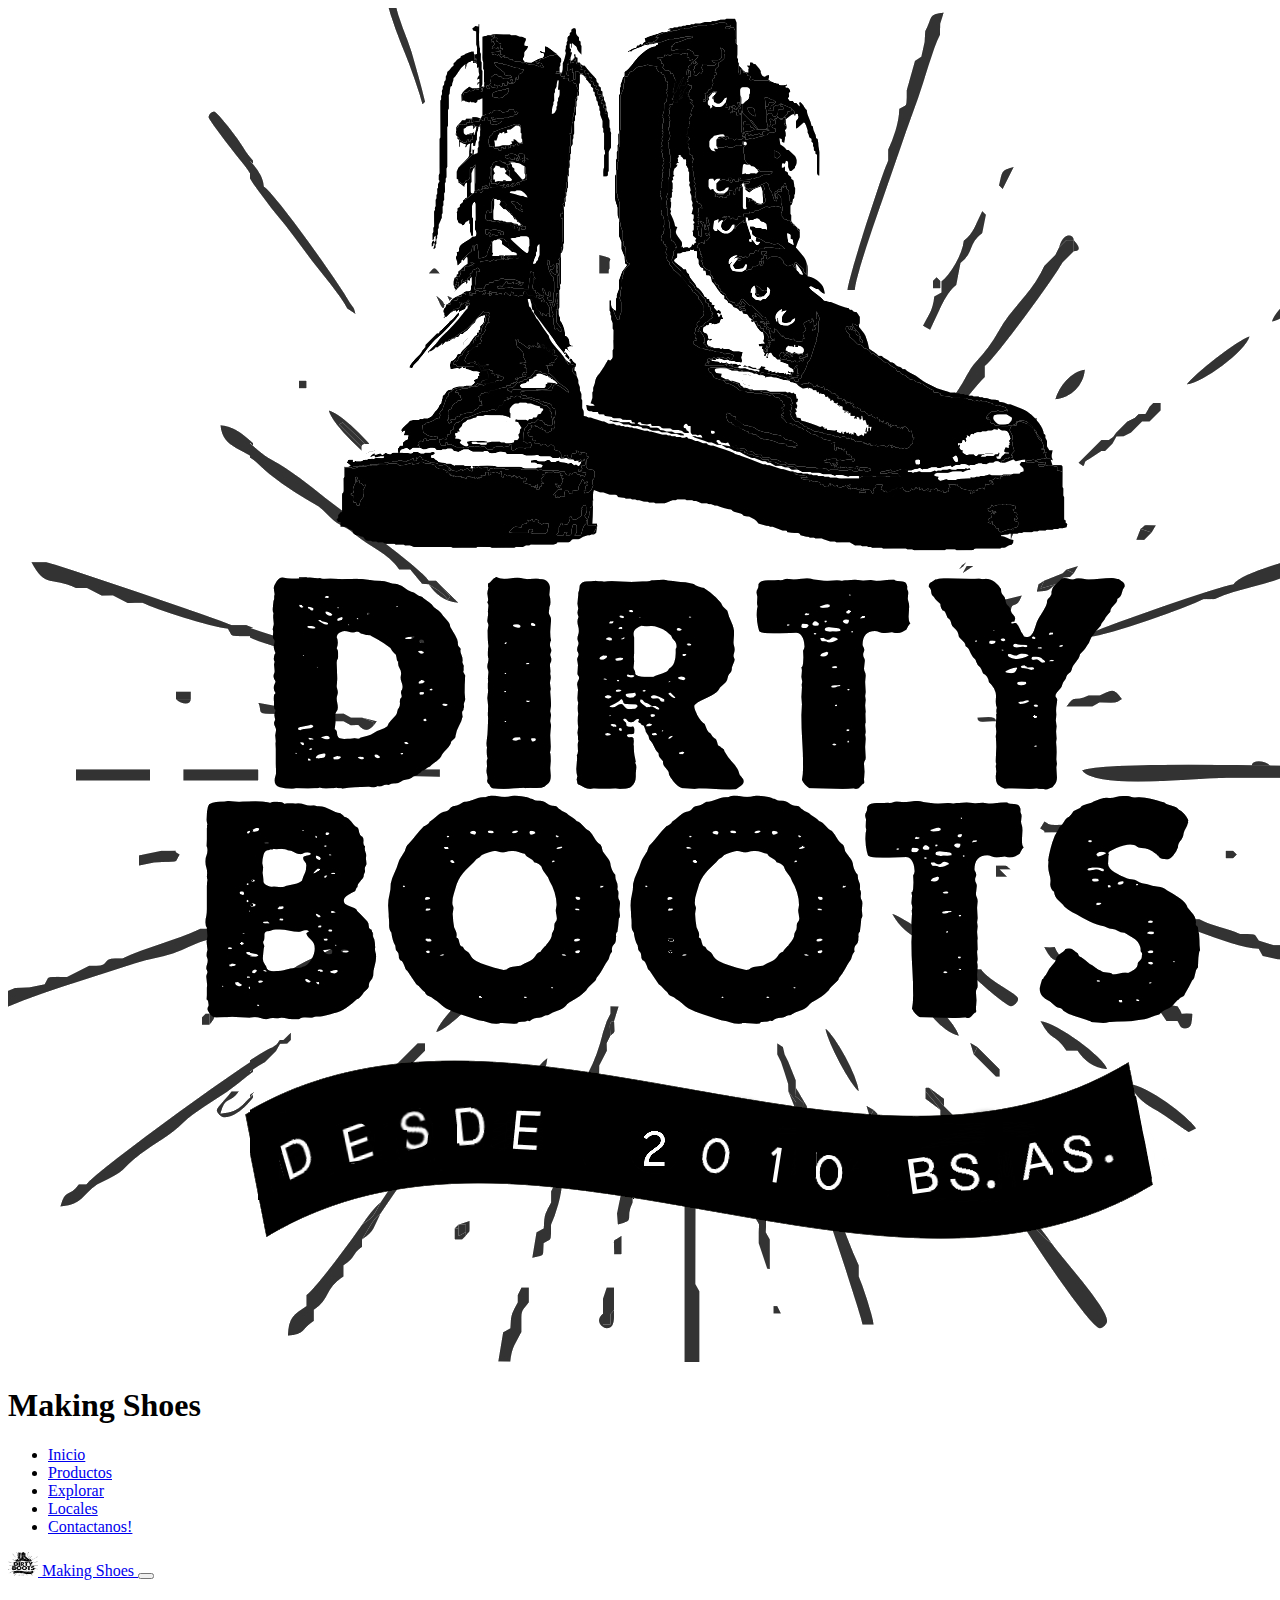
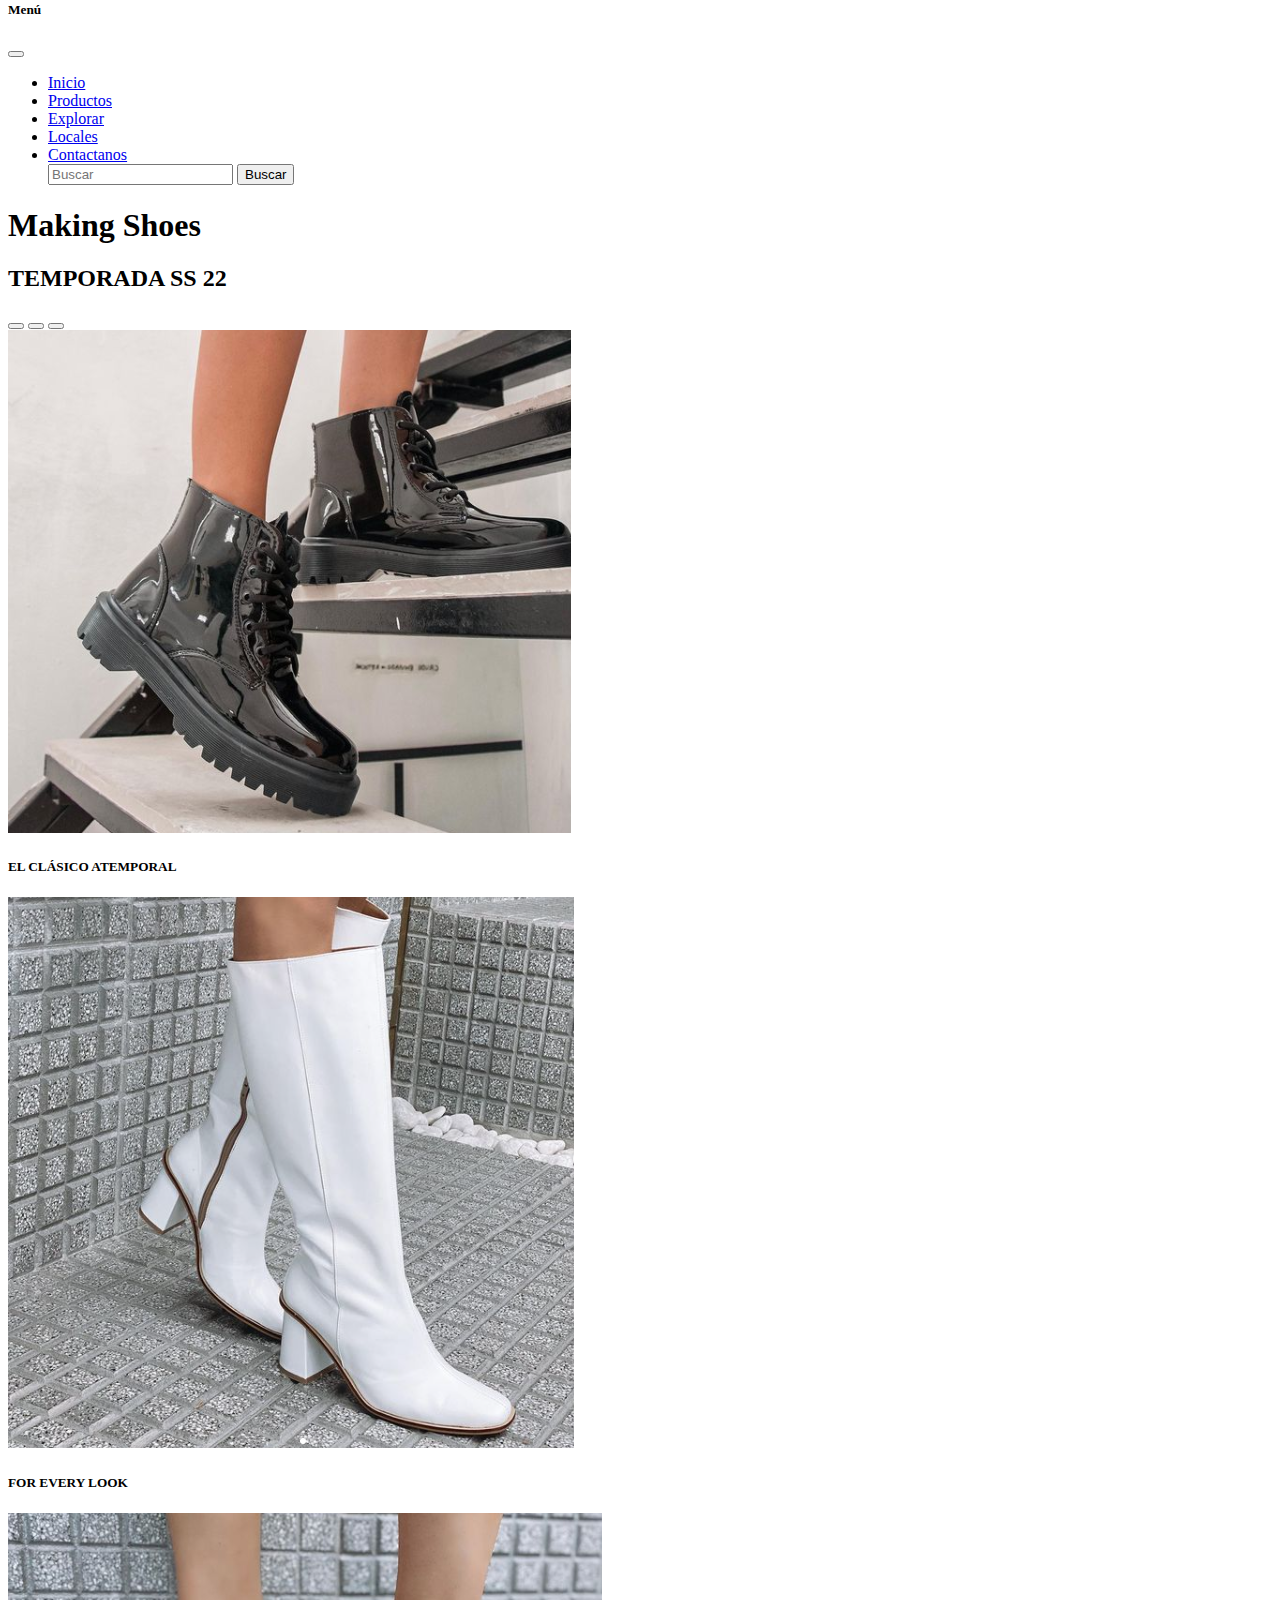
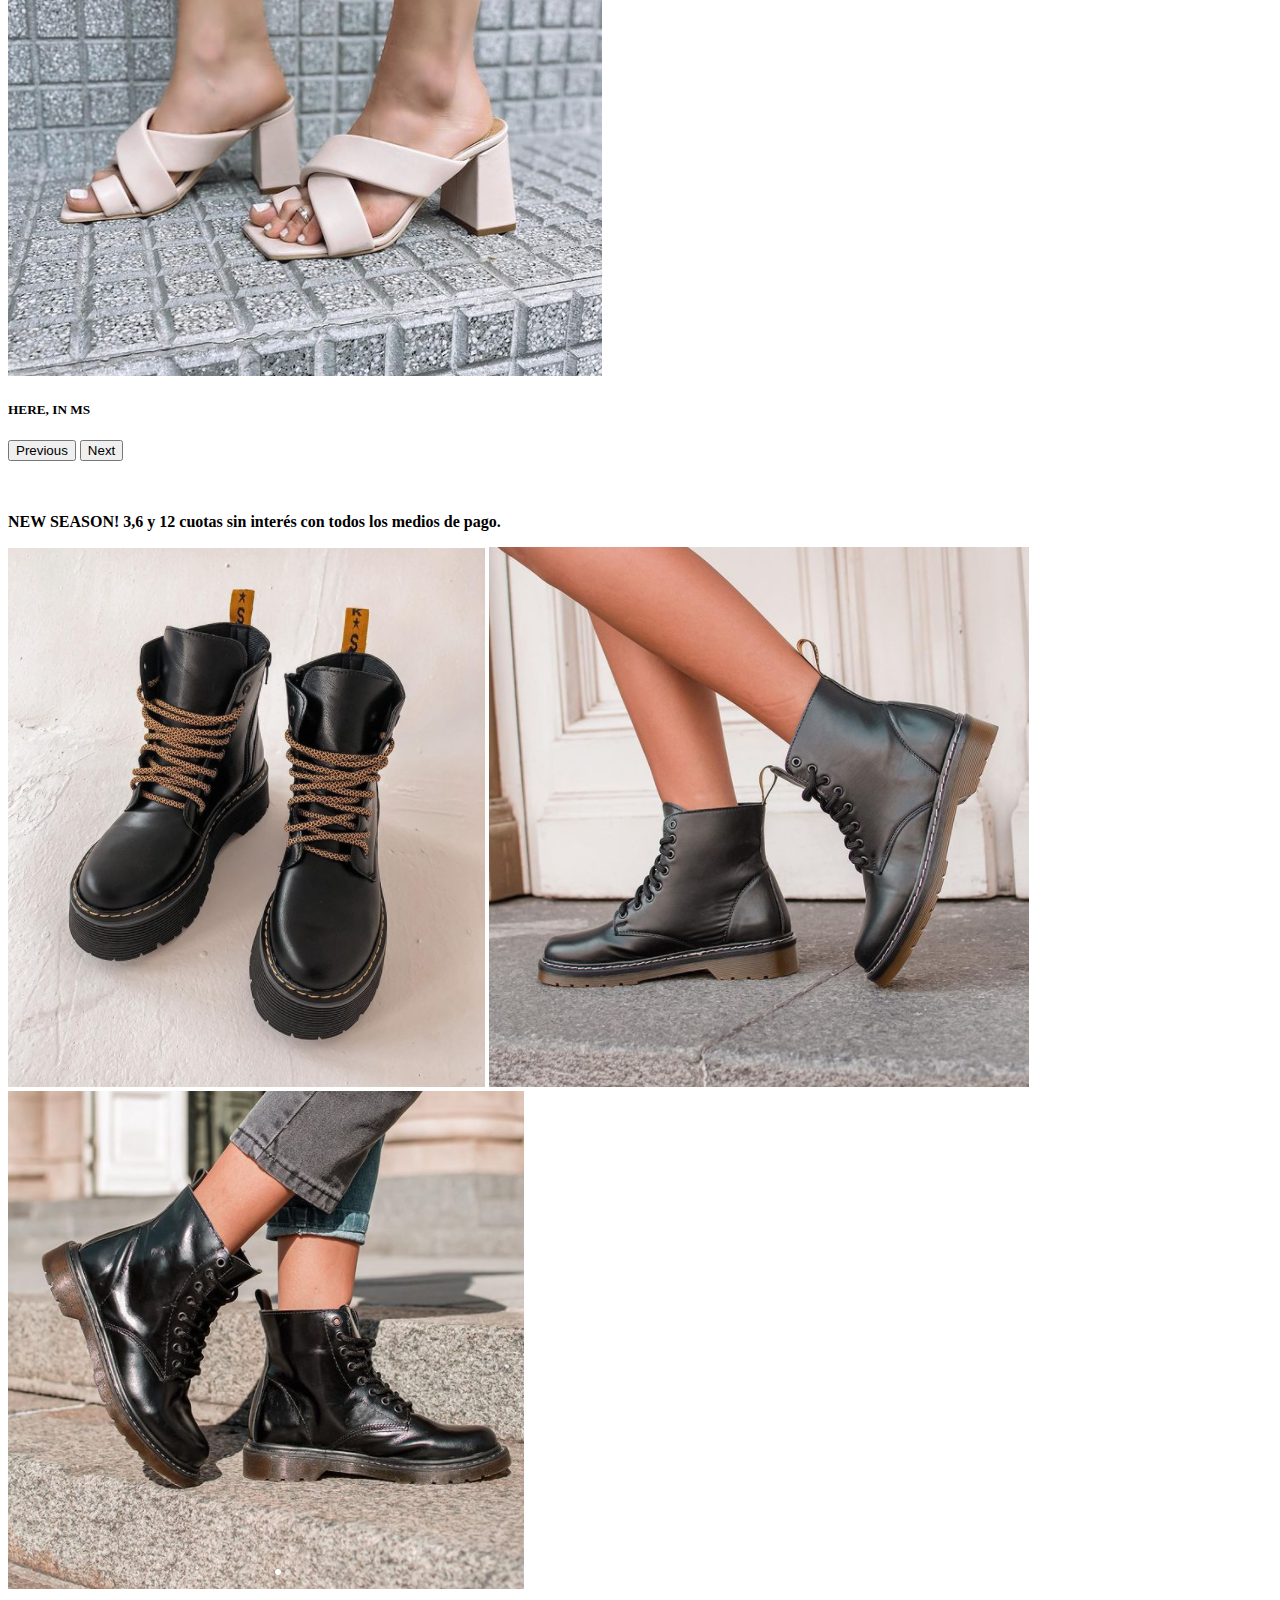
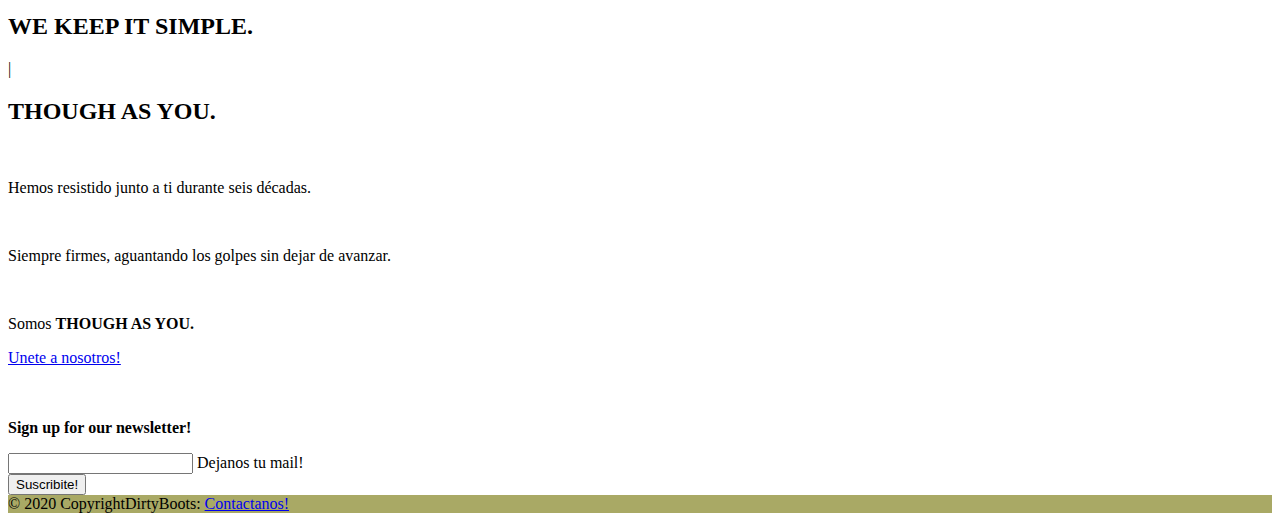
==== commit 3764b62a: "agrego catalogo con grid" ====
--- a/index.html
+++ b/index.html
@@ -4,6 +4,8 @@
     <meta charset="UTF-8">
     <meta http-equiv="X-UA-Compatible" content="IE=edge">
     <meta name="viewport" content="width=device-width, initial-scale=1.0">
+    <meta name="description" content="Compra en nuestra tienda on-line y recibilo hoy mismo! Elegi el modelo que mejor se adapte a vos. Modelos atemporales, unicos.">
+    <meta name="keywords" content="Botas, borcegos y sandalias de mujer. De cuero o veganos. Negros o de colores.">
     <title>Dirty Boots | INICIO</title>
     <link rel="stylesheet" href="./CSS/mediaquerie2.css">
     <link rel="stylesheet" href="css/style.css">
@@ -100,11 +102,9 @@
           <h1>Making Shoes</h1>
       </div>
       
-      <main class="subtitulo__secundario">
-          <div>
-              <section>
-                  <h1>TEMPORADA SS 22</h1>
-              </section>
+      <main>
+          <div class="subtitulo__secundario">
+            <h2>TEMPORADA SS 22</h2>
           </div>
       </main>
   </div>
@@ -169,9 +169,9 @@
 
         <div class="contentSeason">
             <div class="row">
-            <img class="col-xs-2 col-md-2" src="./multimedia/borcegosaltos.png" alt="borcegosaltos">
-            <img class="col-xs-2 col-md-2" src="./multimedia/borcegosbajos.png" alt="borcegosbajos">
-            <img class="col-xs-2 col-md-2" src="./multimedia/bajosbrillosos.png" alt="borcegosbrillosos">
+            <img class="col-xs-4 col-md-4" src="./multimedia/borcegosaltos.png" alt="borcegosaltos">
+            <img class="col-xs-4 col-md-4" src="./multimedia/borcegosbajos.png" alt="borcegosbajos">
+            <img class="col-xs-4 col-md-4" src="./multimedia/bajosbrillosos.png" alt="borcegosbrillosos">
             </div>
         </div>
     </div>
@@ -207,10 +207,10 @@
     <!-- FOOTER -->
     <footer class="bg-dark text-center text-white">
       <!-- Grid container -->
-      <div class="container p-4 pb-0">
+      <div class="container p-4 pb-0 col-sm-12">
         <!-- Section: Form -->
         <section class="">
-          <form action="">
+          <form action="active">
             <!--Grid row-->
             <div class="row d-flex justify-content-center">
               <!--Grid column-->
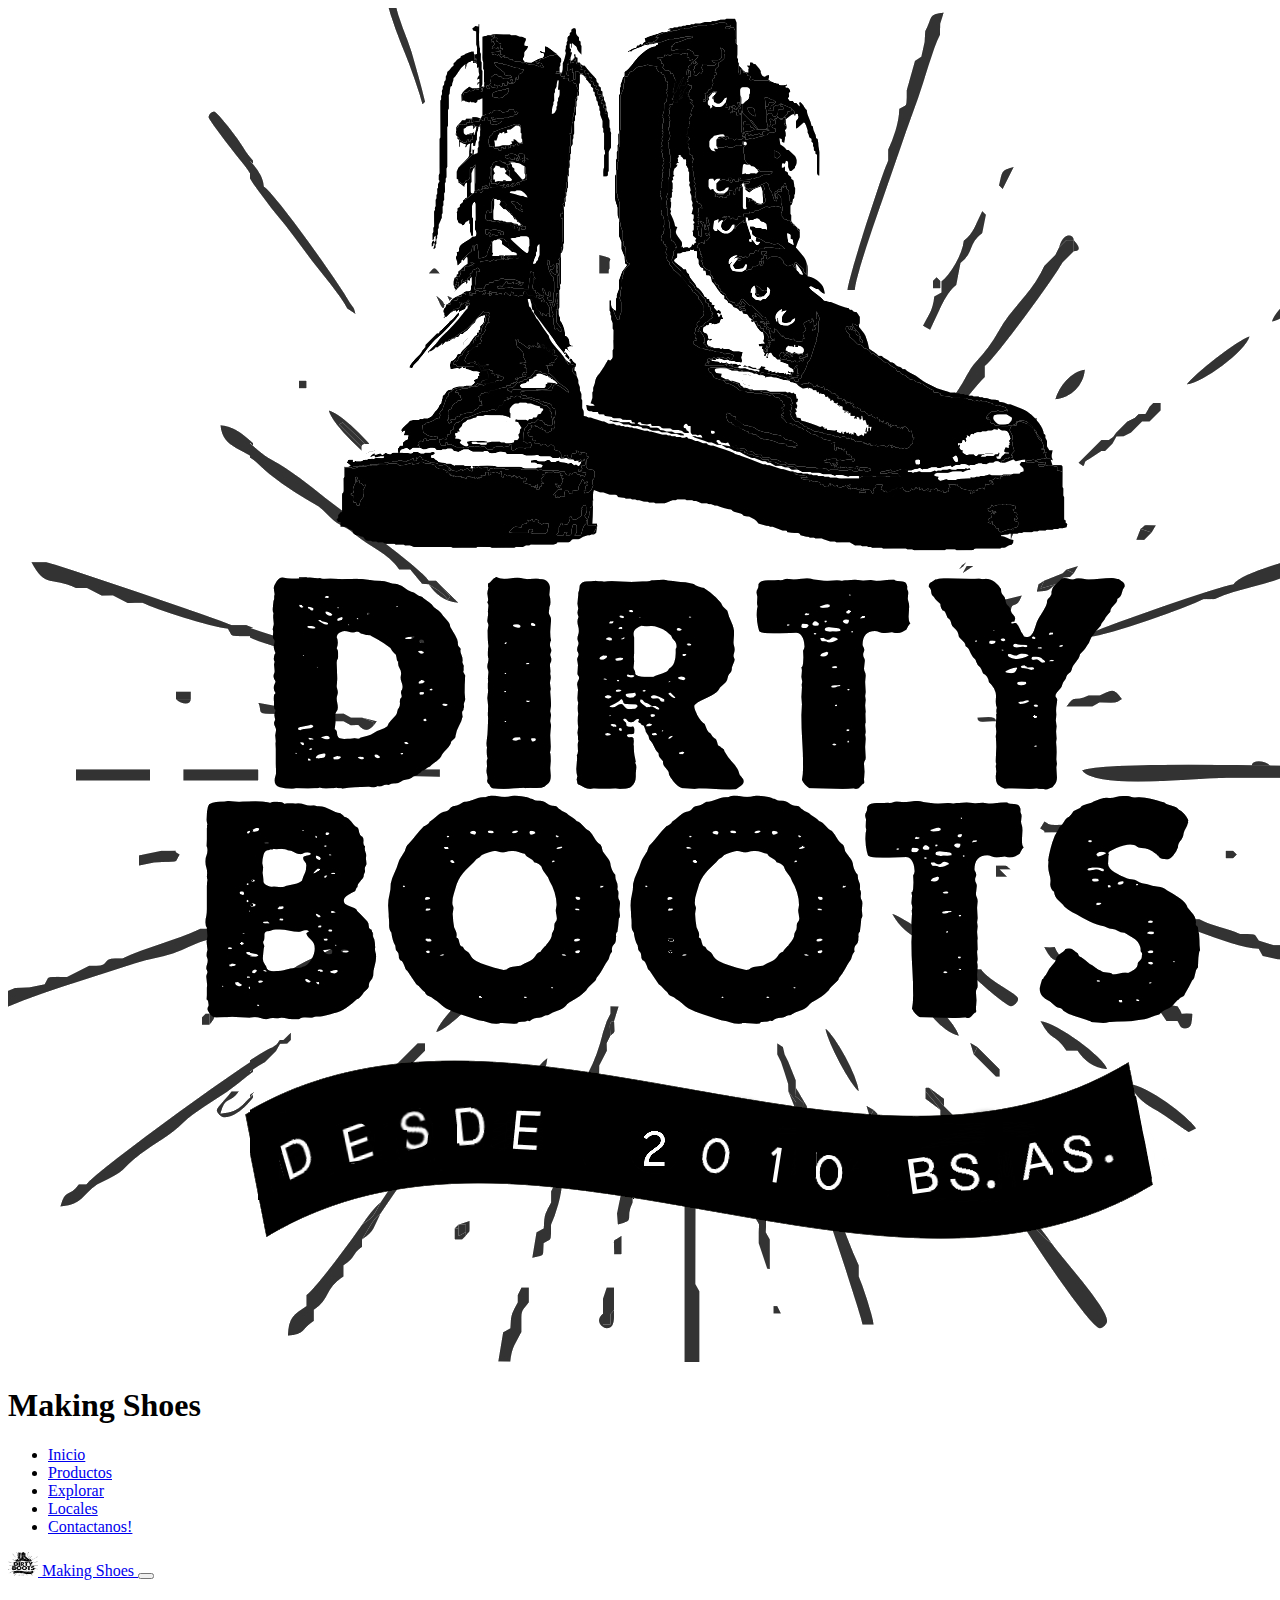
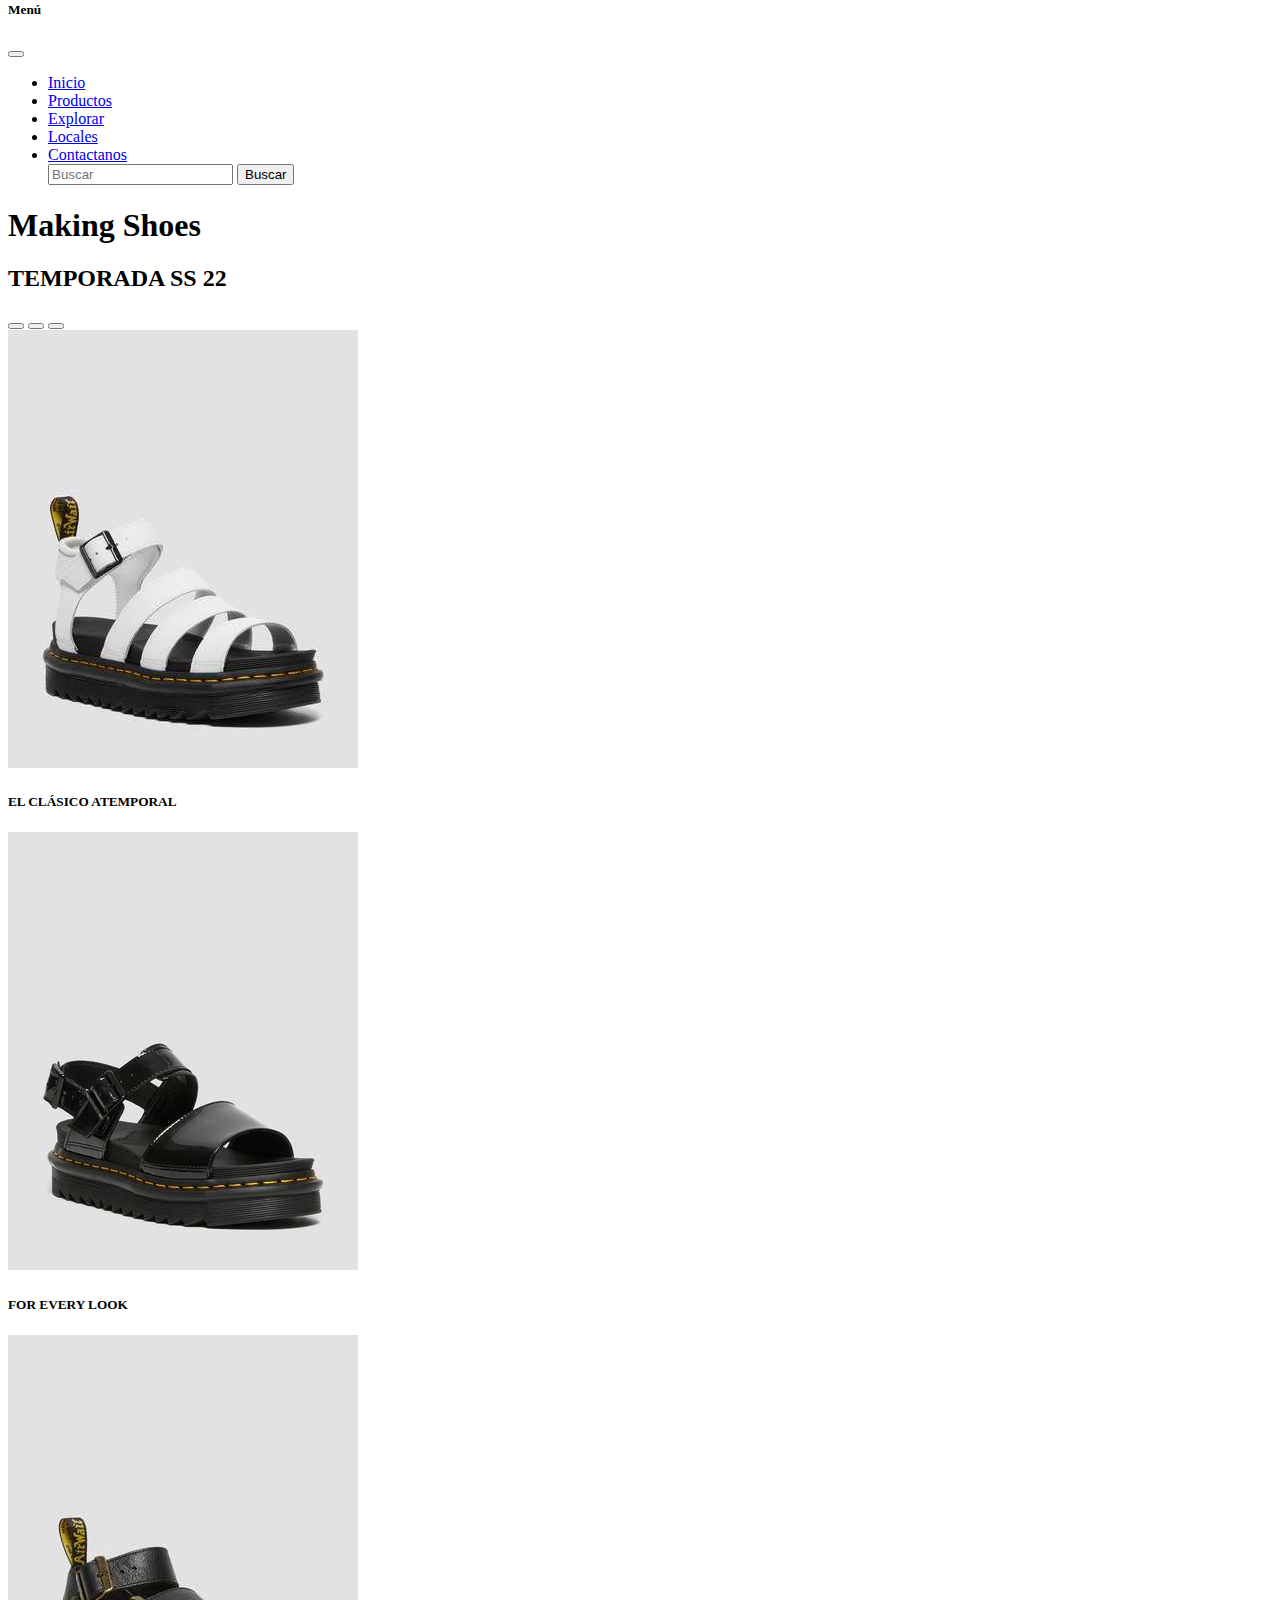
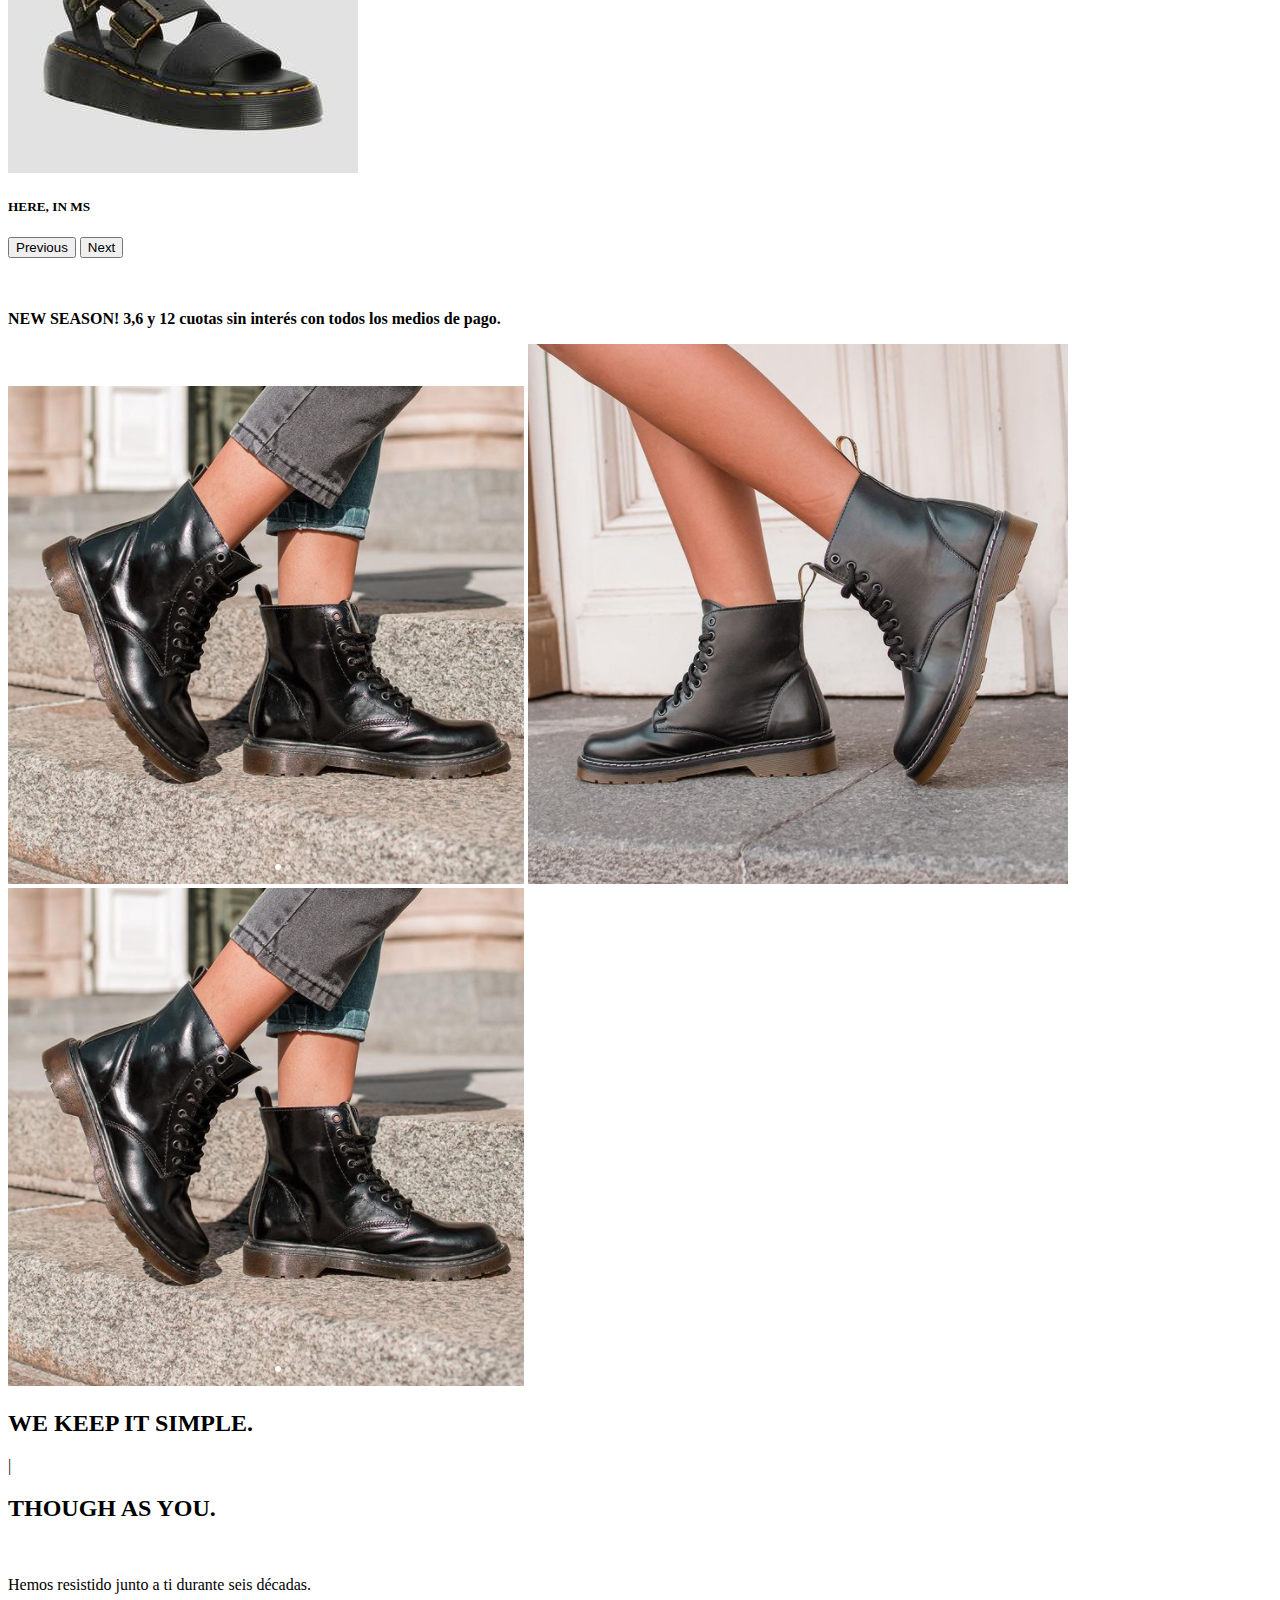
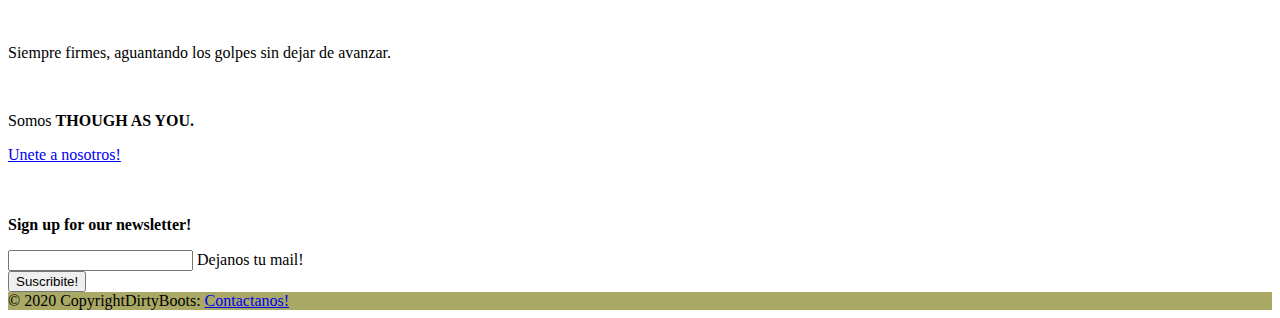
==== commit e99858d5: "agrego mediaquerie.scss" ====
--- a/index.html
+++ b/index.html
@@ -123,19 +123,19 @@
               </div>
               <div class="carousel-inner"> <!-- carousel content -->
                 <div class="carousel-item active">
-                  <img src="./multimedia/borcegoscharol.png" class="d-block w-100" alt="borcegoscharol">
+                  <img src="./multimedia/sandaliasblancas.jpg" class="d-block w-100" alt="sandaliasblancas">
                   <div class="carousel-caption d-none d-md-block">
                     <h5>EL CLÁSICO ATEMPORAL</h5>
                   </div>
                 </div>
                 <div class="carousel-item">
-                  <img src="./multimedia/botasblancas.png" class="d-block w-100" alt="botasblancas">
+                  <img src="./multimedia/sandaliascharol2tiras.jpg" class="d-block w-100" alt="sandaliascharol2tiras">
                   <div class="carousel-caption d-none d-md-block">
                     <h5>FOR EVERY LOOK</h5>
                   </div>
                 </div>
                 <div class="carousel-item">
-                  <img src="./multimedia/calzadobeige.png" class="d-block w-100" alt="calzadobeige">
+                  <img src="./multimedia/sandalis3tiras.jpg" class="d-block w-100" alt="sandalis3tiras">
                   <div class="carousel-caption d-none d-md-block">
                     <h5>HERE, IN MS</h5>
                   </div>
@@ -169,7 +169,7 @@
 
         <div class="contentSeason">
             <div class="row">
-            <img class="col-xs-4 col-md-4" src="./multimedia/borcegosaltos.png" alt="borcegosaltos">
+            <img class="col-xs-4 col-md-4" src="./multimedia/bajosbrillosos.png" alt="bajosbrillosos">
             <img class="col-xs-4 col-md-4" src="./multimedia/borcegosbajos.png" alt="borcegosbajos">
             <img class="col-xs-4 col-md-4" src="./multimedia/bajosbrillosos.png" alt="borcegosbrillosos">
             </div>
@@ -180,8 +180,8 @@
 
     <!-- FOOTER CUADRO AMARILLO -->
     <div class="footerDialogue">
-        <div>
-            <h2 class="text-area__tittle">WE KEEP IT SIMPLE.</h2>|
+        <div class="text-area__tittle">
+            <h2>WE KEEP IT SIMPLE.</h2>|
         </div>
         
         <div class="text-area__text">
--- a/CSS/mediaquerie.css
+++ b/CSS/mediaquerie.css
@@ -1,209 +1 @@
-@media screen and (min-width:50px) and (max-width:760px){
-    /* index.html */
-    *{
-        margin: 0;
-        padding: 0;
-        box-sizing: border-box;
-    }
-    #menu{ /* menu horizontal oculto */
-        display: none;
-    }
-    .logo2{ 
-        display: none;
-    }
-
-    .menuDesaparecer{
-        display: none;
-    }
-
-    .subtitulo{
-        display: none;
-    }
-
-    #logo{
-        display: none;
-    }
-
-    .header{
-        height: auto;
-    }
-
-    div section h1{ /* temporada ss22 */
-        display: none;
-    }
-    .textSeason{
-        font-size: small;
-        display: flex;
-        flex-direction: row;
-        flex-wrap: nowrap;
-        flex-basis: 999;
-        flex-grow: 1;
-    }
-    
-    .textSeason p strong{
-        display: flex;
-        align-items: center;
-        flex-wrap: nowrap;
-        flex-basis: 0;
-        flex-grow: 999;
-        position: relative;
-    }
-    
-    .row img{
-        width: 8em;
-        display: flex;
-        flex-wrap: nowrap;
-        flex-direction: row;
-        justify-content: center;
-        flex-basis: 0;
-        flex-grow: 999;
-    }
-
-    .menu-responsive{
-        display: flex;
-    }
-
-    .text{
-        font-size: large;
-    }
-    .buttonContact{
-        animation-name: fadeInLeftBig;
-        animation-duration: 0.5s;
-        animation-iteration-count: 1;
-    }
-    .buttonContact a{
-        font-size: large;
-    }
-    footer p strong{
-        font-size: small;
-    }
-    /* productos.html */
-    .img1{
-        width: 150px;
-    }
-    .img2{
-        width: 150px;
-    }
-    .img3{
-        width: 150px;
-    }
-    .imgBotas{
-        width: 150px;
-    }
-    .imgZapatos{
-        width: 150px;
-    }
-    .grid-container h2{
-        font-size: small;
-    }
-    .subtituloCatalogue{
-        font-size: small;
-        /* margin-top: 10px; */
-        padding: 0px 5px;
-        background-color: yellow;
-        position: relative;
-        float: inline-end;
-        animation-name: fadeInLeftBig;
-        animation-duration: 0.5s;
-        animation-iteration-count: 1;
-    }
-    .catalogue{
-        margin-top: 10%;
-    }
-    .catalogueContain{
-        font-size: medium;
-        padding: 10px;
-    }
-    .catalogueContain:focus{
-        background-color: rgba(114, 114, 4, 0.61);
-    }
-    .grid-container{
-        height: 200px;
-    }
-    /* explorar.html */
-    .subtitle{
-        font-size: small;
-        padding-left: 5px;
-        position: relative;
-        float: inline-start;
-        animation-name: fadeInLeftBig;
-        animation-duration: 0.5s;
-        animation-iteration-count: 1;
-    }
-    .text-area{
-        margin-top: 20%;
-    }
-    .explorarContent{
-        font-size: medium;
-    }
-    section h3{
-        font-size: small;
-    }
-    .textFinal{
-        font-size: medium;
-    }
-    /* locales.html */
-    .locales{
-        font-size: large;
-        margin: 20px 0px;
-        margin-top: 10px;
-        margin-bottom: 30px;
-        animation-name: fadeInLeftBig;
-        animation-duration: 0.5s;
-        animation-iteration-count: 1;
-    }
-    .locales p{
-        margin-right: 74%;
-        margin-top: 2%;
-    }
-    .flexContainer .flexContainer__locales{
-        display: flex;
-        flex-direction: column;
-        flex-wrap: wrap;
-        justify-content: flex-start;
-    }
-    iframe{
-        width: 250px;
-        height: 250px;
-        border: 2px solid black;
-    }
-    .localAlcorta p{
-        font-size: medium;
-        border: 2px solid black;
-    }
-    .localPalermo p{
-        font-size: medium;
-        border: 2px solid black;
-    }
-    .iframePalermo{
-        border: 2px solid black;
-    }
-    /* contactanos.html */
-    .containForm{
-        width: auto;
-        animation-name: fadeInLeftBig;
-        animation-duration: 0.5s;
-        animation-iteration-count: 1;
-    }
-    .tittleForm{ /* suscribite */
-        font-size: medium;
-        position: relative;
-        float: center;
-    }
-    .contentForm{
-        font-size: small;
-    }
-    .notificacionesDescuentos{
-        font-size: small;
-    }
-    .buttonPress{
-        font-size: small;
-    }
-    #textarea{
-        font-size: small;
-    }
-}  
-
-
-
-
+/* No CSS *//*# sourceMappingURL=mediaquerie.css.map */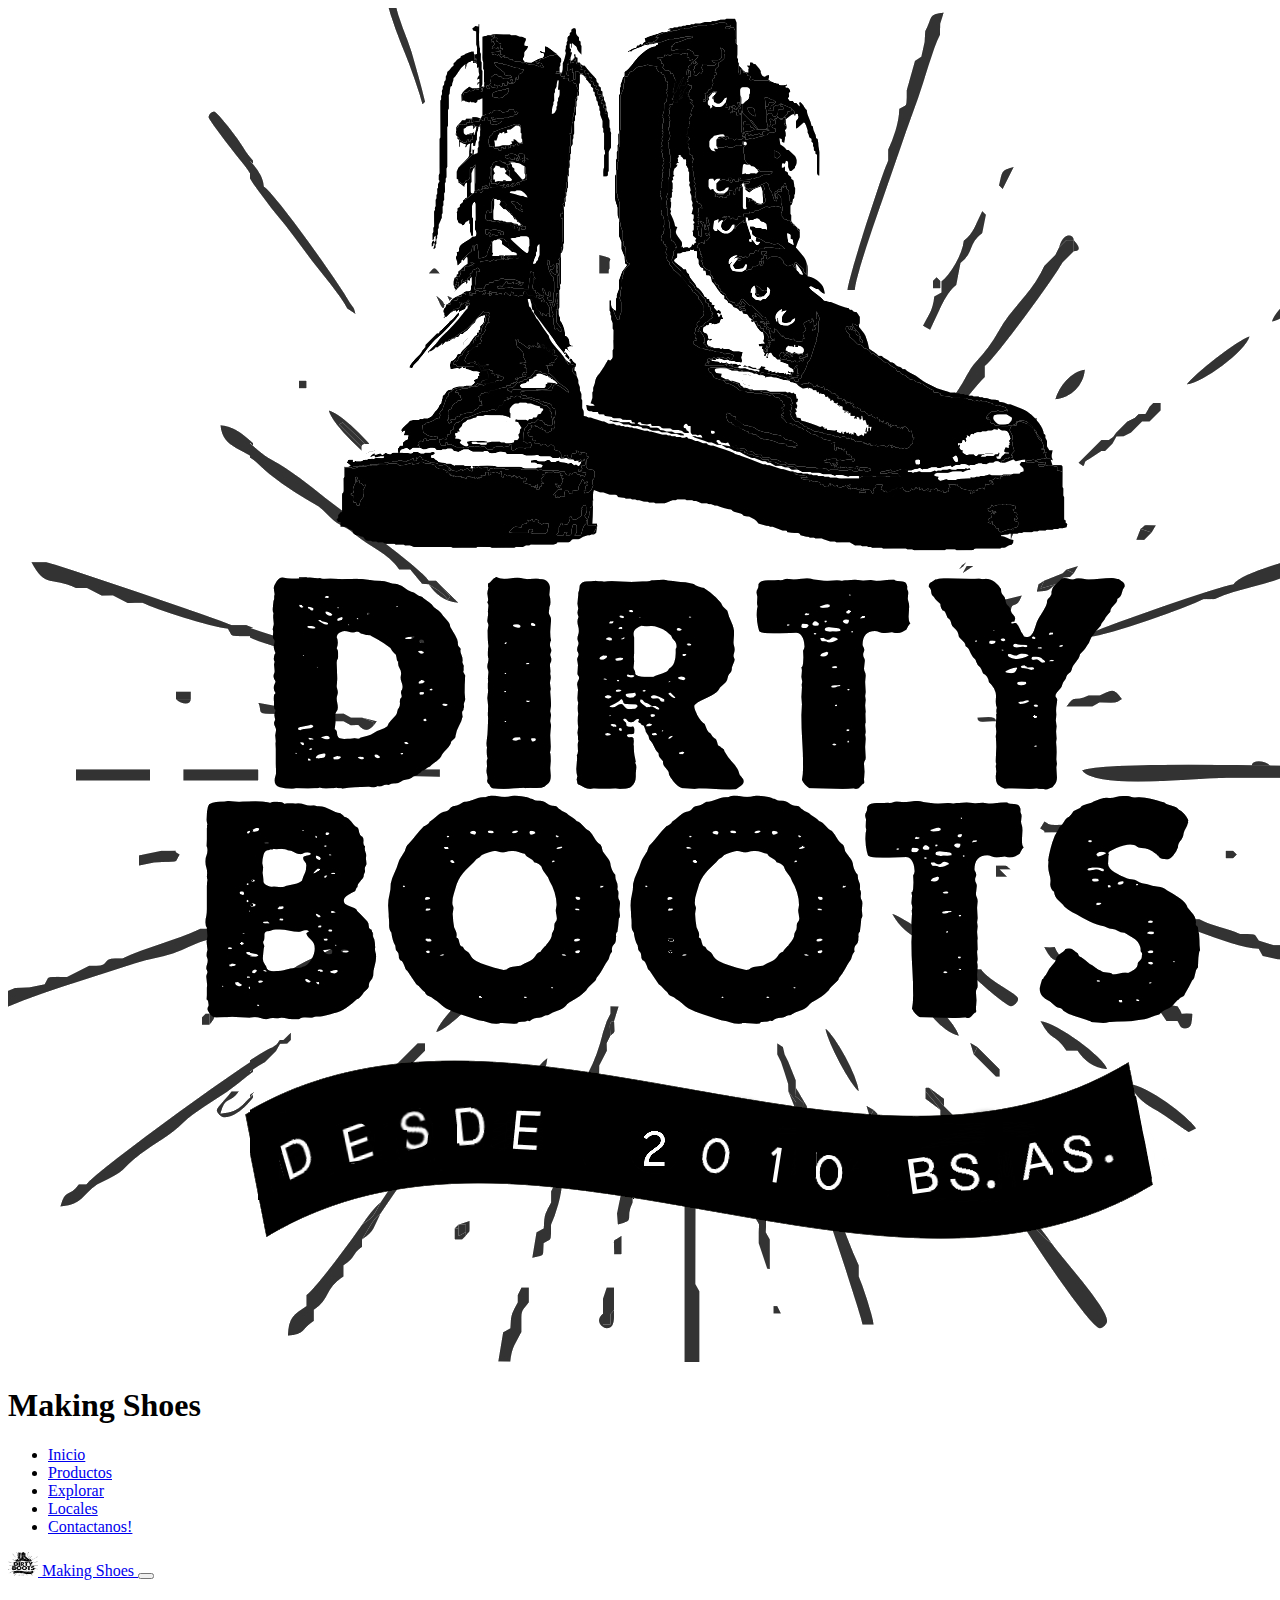
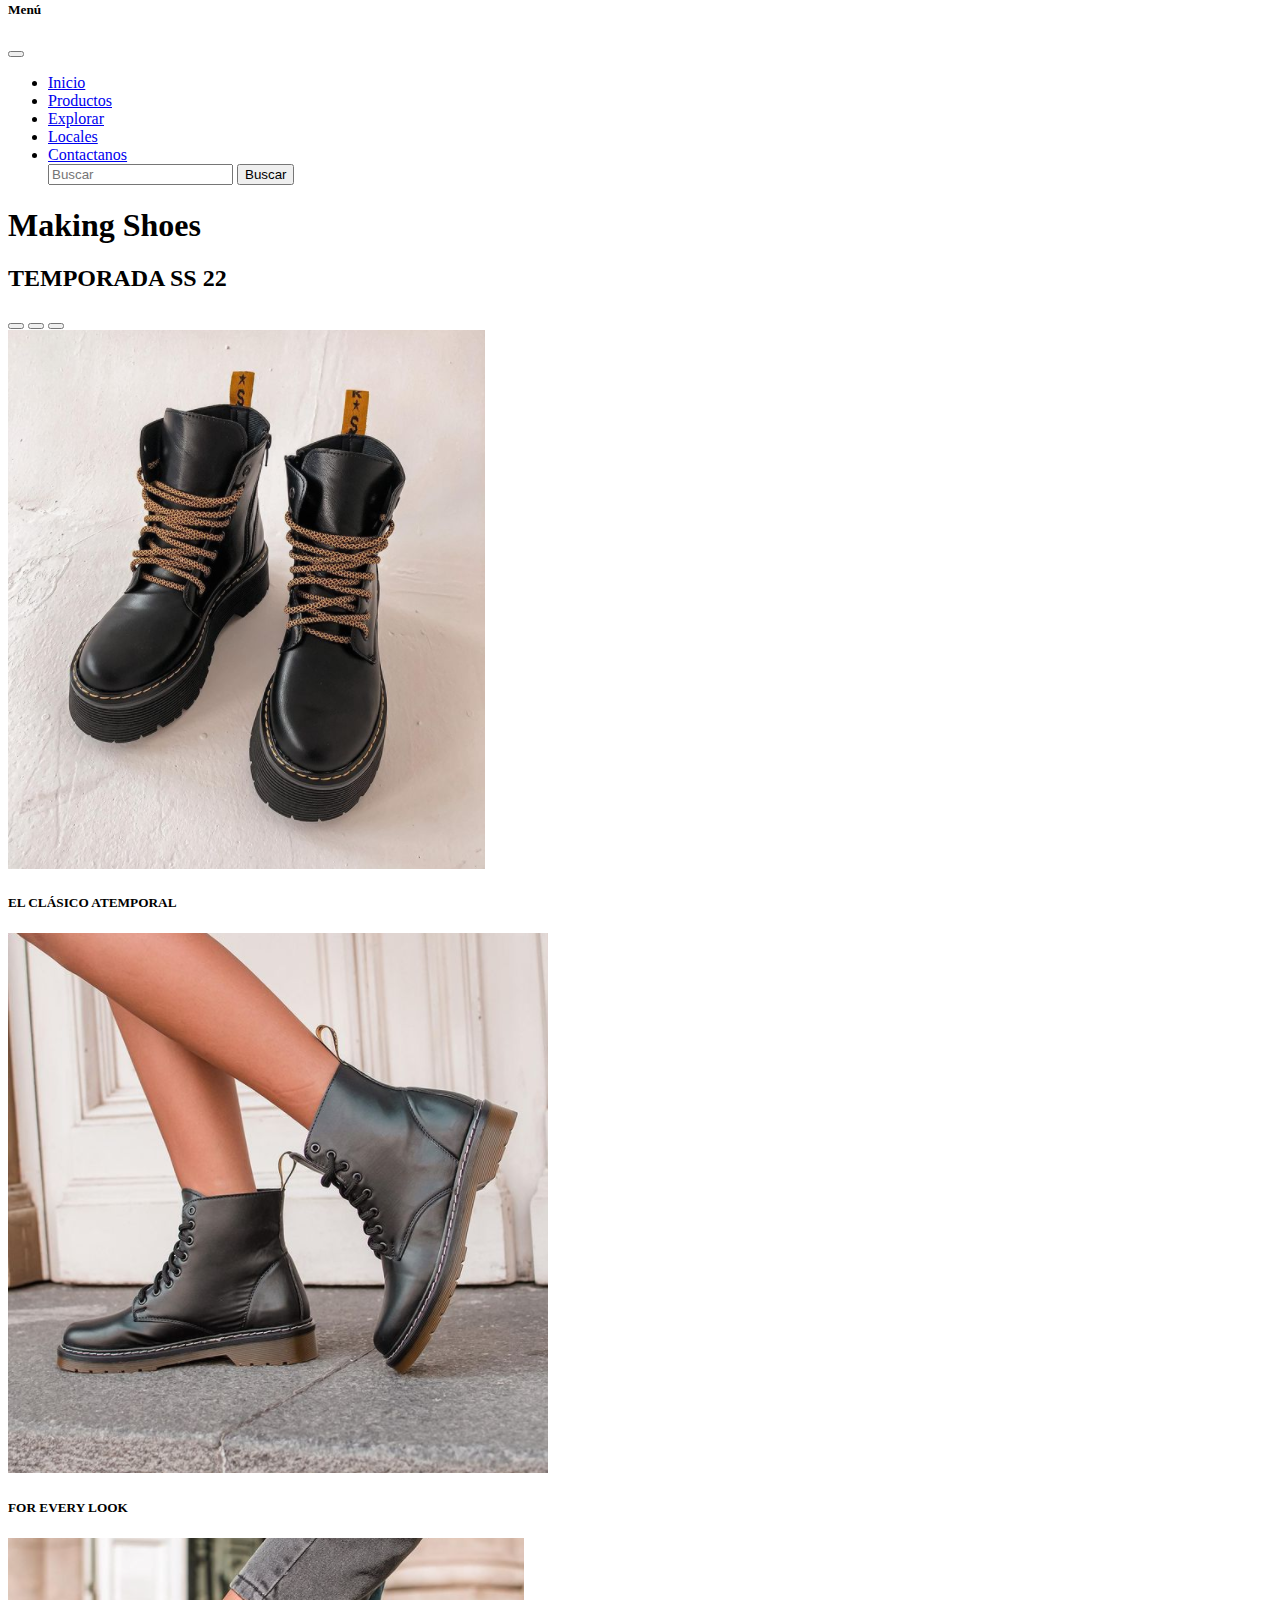
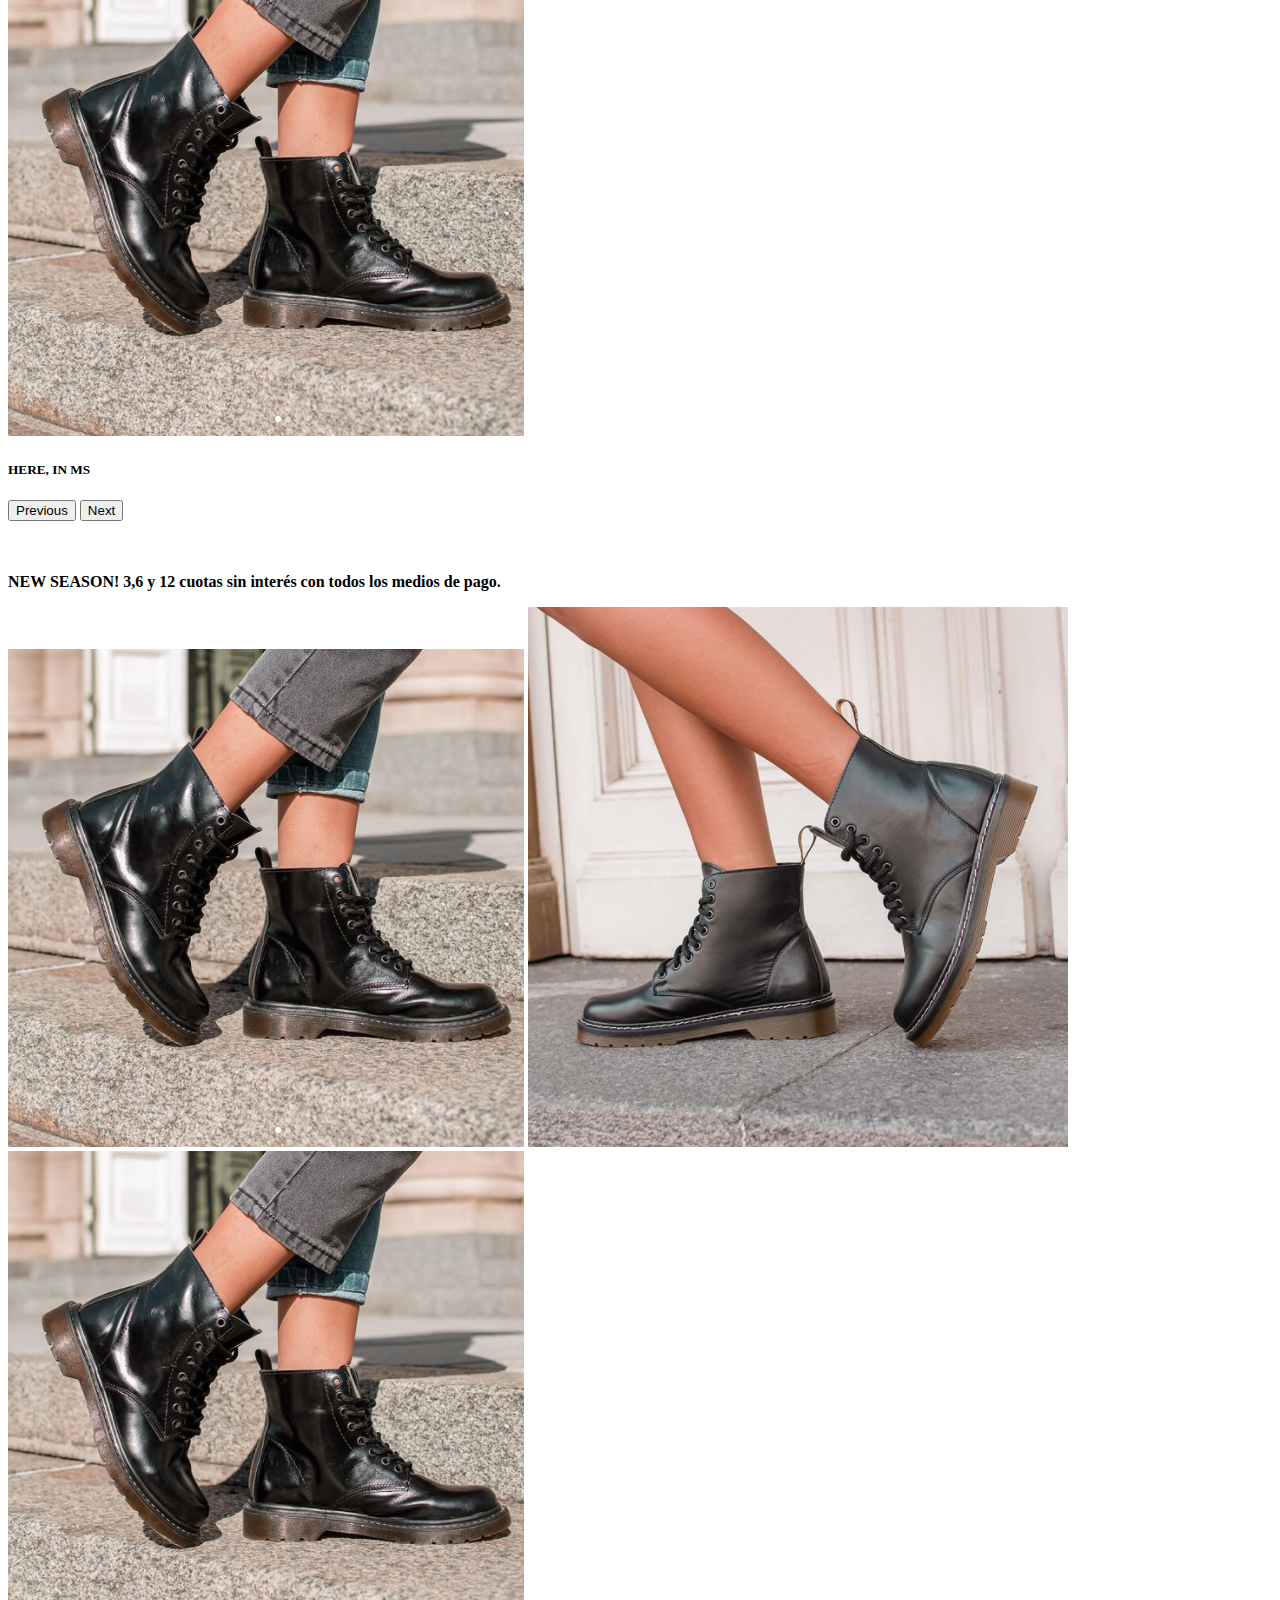
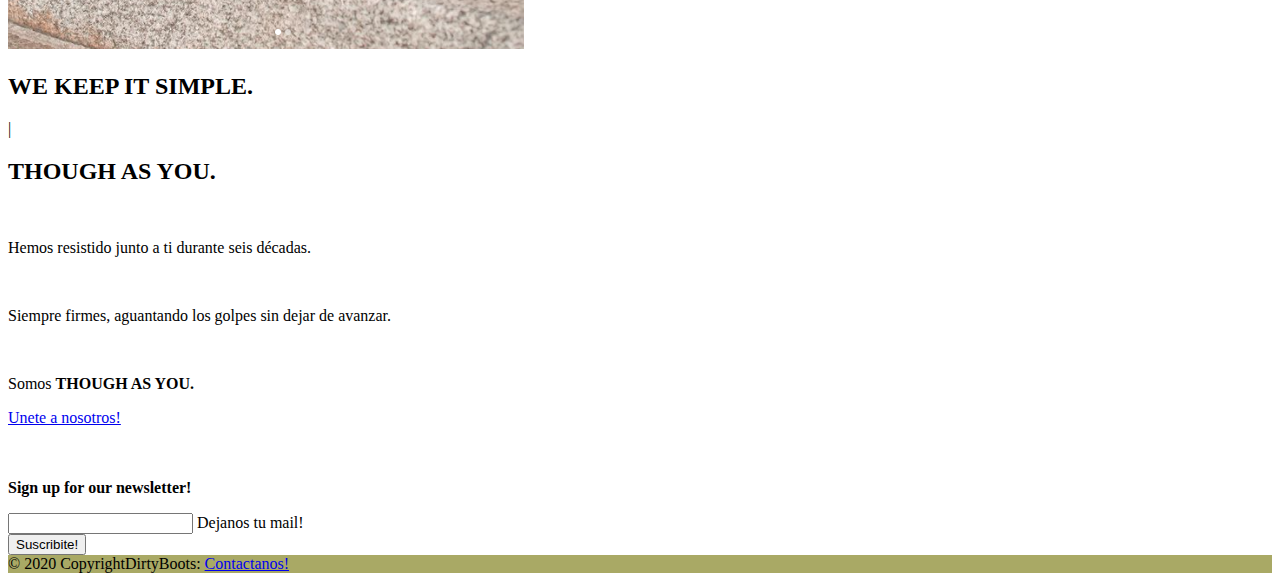
==== commit d3642be3: "arreglo carrousel y detalles del responsive" ====
--- a/index.html
+++ b/index.html
@@ -48,7 +48,7 @@
                     </ul>
             </nav>
             <!-- NAVBAR BS MENU RESPONSIVE -->
-            <div class="menu-responsive">
+      <div class="menu-responsive">
             <nav class="navbar navbar-light bg-light fixed-top">
                 <div class="container-fluid">
                     <a class="navbar-brand" href="#">
@@ -91,9 +91,9 @@
                   </div>
                 </div>
               </nav>
-              </div>
+          </div>
         </header>
-    </div>
+      </div>
     
 
     <!-- SUBTITULOS -->
@@ -113,7 +113,7 @@
 
 
     <!-- CARROUSEL WITH CONTROLS BS C/ JS -->
-      <div class="carrouselContainer">
+      <div class="carouselContainer">
 
             <div id="carouselExampleCaptions" class="carousel slide" data-bs-ride="carousel">
               <div class="carousel-indicators"> <!-- Carousel indicators -->
@@ -123,19 +123,19 @@
               </div>
               <div class="carousel-inner"> <!-- carousel content -->
                 <div class="carousel-item active">
-                  <img src="./multimedia/sandaliasblancas.jpg" class="d-block w-100" alt="sandaliasblancas">
+                  <img src="./multimedia/borcegosaltos.png" class="d-block w-100" alt="borcegosaltos">
                   <div class="carousel-caption d-none d-md-block">
                     <h5>EL CLÁSICO ATEMPORAL</h5>
                   </div>
                 </div>
                 <div class="carousel-item">
-                  <img src="./multimedia/sandaliascharol2tiras.jpg" class="d-block w-100" alt="sandaliascharol2tiras">
+                  <img src="./multimedia/borcegosbajos.png" class="d-block w-100" alt="borcegosbajos">
                   <div class="carousel-caption d-none d-md-block">
                     <h5>FOR EVERY LOOK</h5>
                   </div>
                 </div>
                 <div class="carousel-item">
-                  <img src="./multimedia/sandalis3tiras.jpg" class="d-block w-100" alt="sandalis3tiras">
+                  <img src="./multimedia/bajosbrillosos.png" class="d-block w-100" alt="bajosbrillosos">
                   <div class="carousel-caption d-none d-md-block">
                     <h5>HERE, IN MS</h5>
                   </div>
@@ -209,7 +209,7 @@
       <!-- Grid container -->
       <div class="container p-4 pb-0 col-sm-12">
         <!-- Section: Form -->
-        <section class="">
+        <section class="footerBs">
           <form action="active">
             <!--Grid row-->
             <div class="row d-flex justify-content-center">
@@ -254,7 +254,7 @@
       </div>
       <!-- Copyright -->
     </footer>
-
+  </div>
 
     <script src="https://cdn.jsdelivr.net/npm/bootstrap@5.1.1/dist/js/bootstrap.bundle.min.js" integrity="sha384-/bQdsTh/da6pkI1MST/rWKFNjaCP5gBSY4sEBT38Q/9RBh9AH40zEOg7Hlq2THRZ" crossorigin="anonymous"></script>
 </body>
